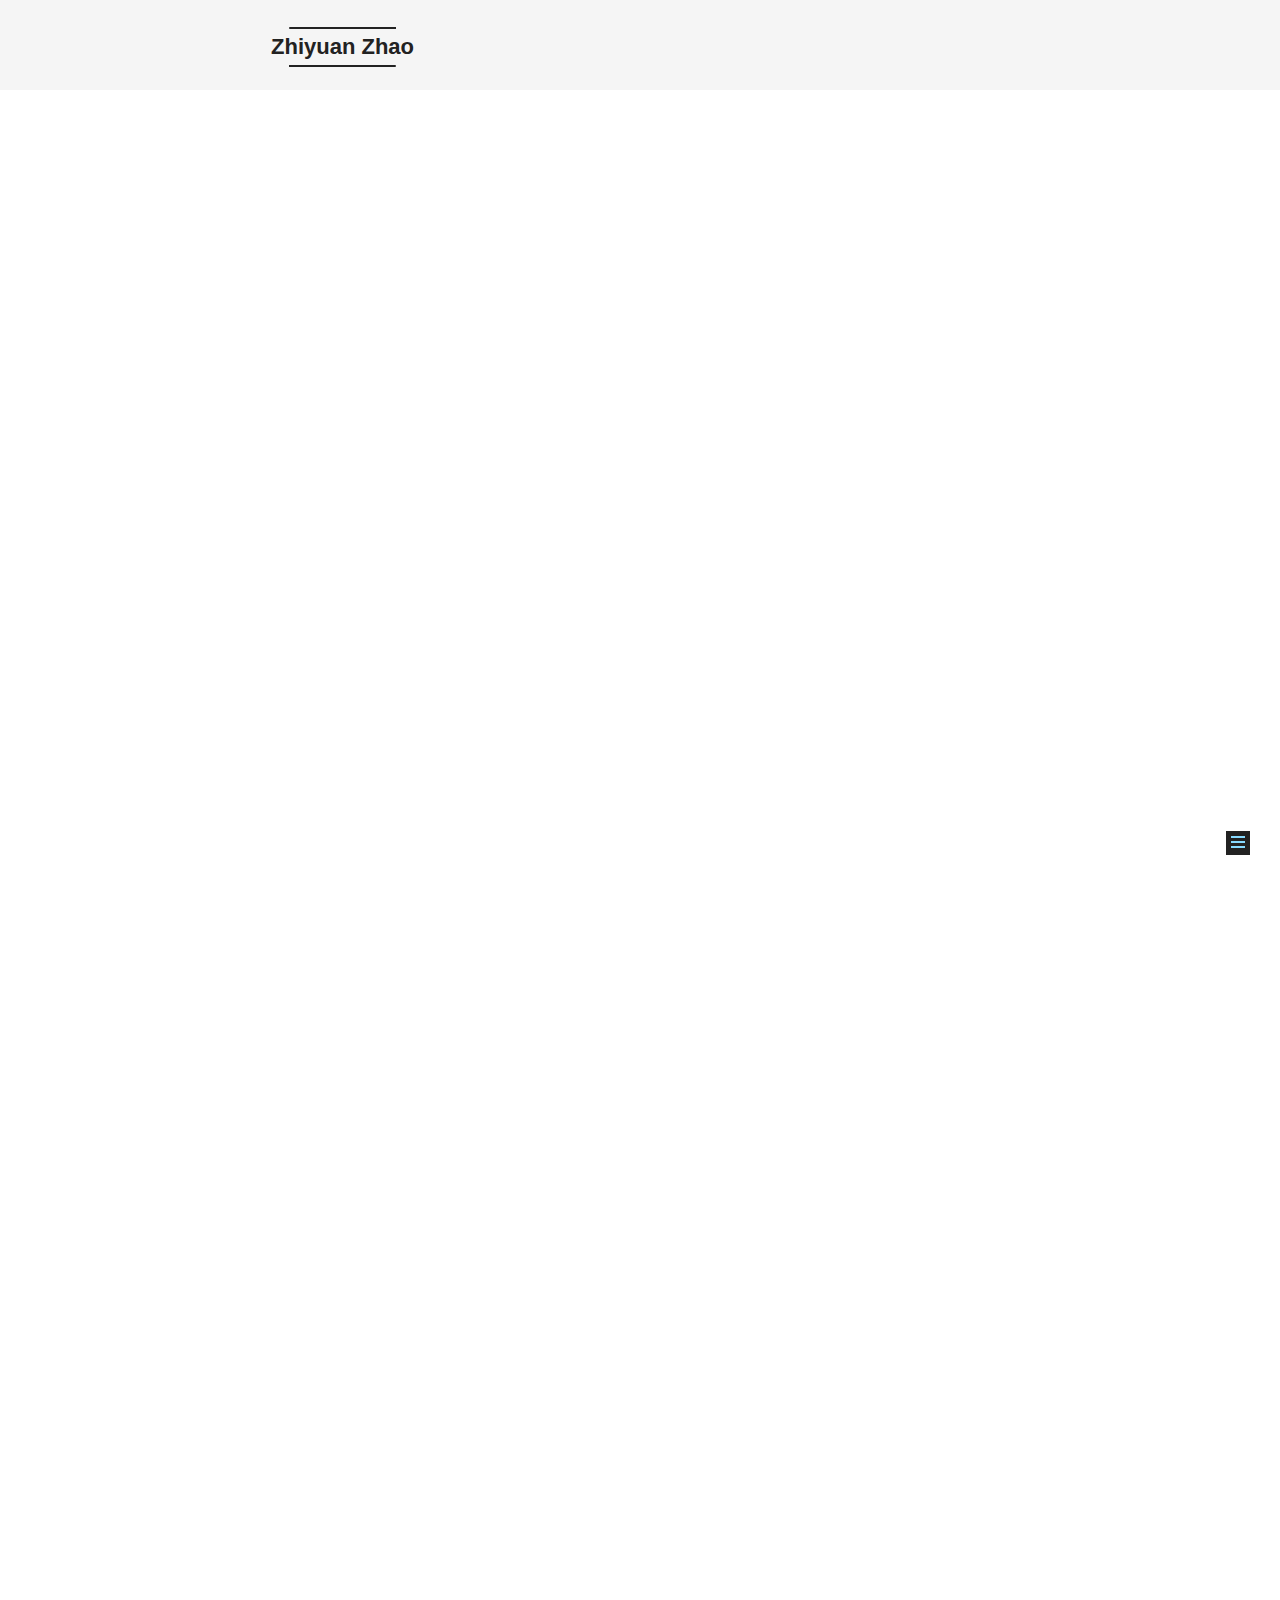
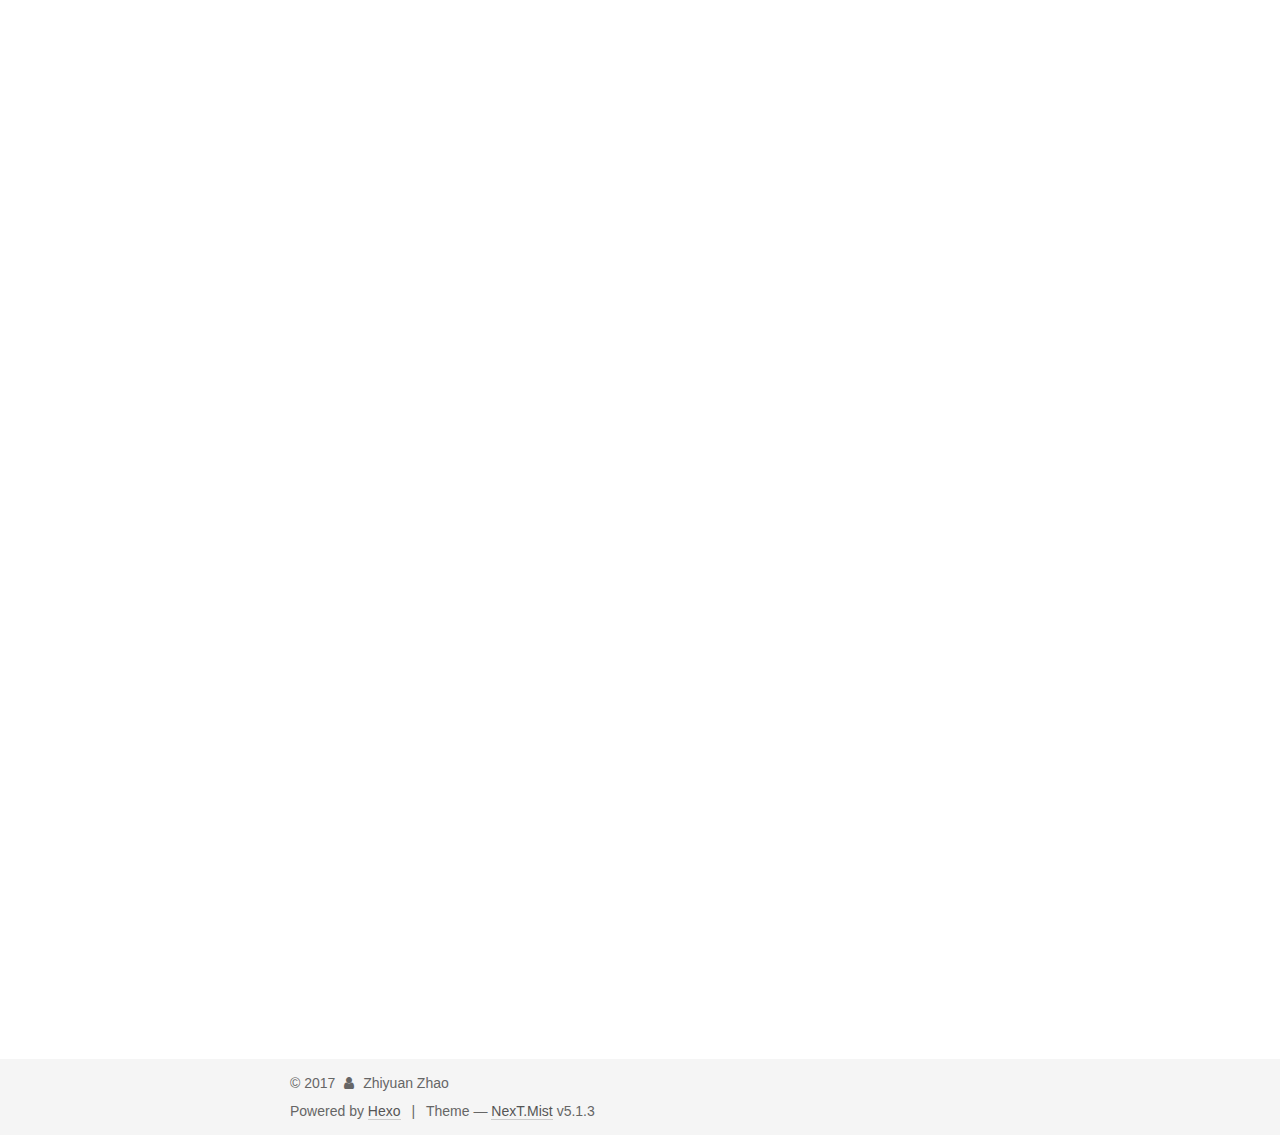
==== about/index.html @ ac801af4 "Site updated: 2017-11-07 19:34:09" ====
<!DOCTYPE html>



  


<html class="theme-next mist use-motion" lang="en">
<head>
  <meta charset="UTF-8"/>
<meta http-equiv="X-UA-Compatible" content="IE=edge" />
<meta name="viewport" content="width=device-width, initial-scale=1, maximum-scale=1"/>
<meta name="theme-color" content="#222">









<meta http-equiv="Cache-Control" content="no-transform" />
<meta http-equiv="Cache-Control" content="no-siteapp" />
















  
  
  <link href="/lib/fancybox/source/jquery.fancybox.css?v=2.1.5" rel="stylesheet" type="text/css" />







<link href="/lib/font-awesome/css/font-awesome.min.css?v=4.6.2" rel="stylesheet" type="text/css" />

<link href="/css/main.css?v=5.1.3" rel="stylesheet" type="text/css" />


  <link rel="apple-touch-icon" sizes="180x180" href="/images/apple-touch-icon-next.png?v=5.1.3">


  <link rel="icon" type="image/png" sizes="32x32" href="/images/favicon-32x32-next.png?v=5.1.3">


  <link rel="icon" type="image/png" sizes="16x16" href="/images/favicon-16x16-next.png?v=5.1.3">


  <link rel="mask-icon" href="/images/logo.svg?v=5.1.3" color="#222">





  <meta name="keywords" content="Hexo, NexT" />










<meta name="description" content="MasterMork Family Department of Chemical Engineering and Materials ScienceUniversity of Southern California925 Bloon Walk, RTH B105Los Angeles, CA 90089-1211United States Email: zhaozhiy@usc.eduPhone:">
<meta property="og:type" content="website">
<meta property="og:title" content="Zhiyuan Zhao">
<meta property="og:url" content="zhaozhiyuanchn.com/about/index.html">
<meta property="og:site_name" content="Zhiyuan Zhao">
<meta property="og:description" content="MasterMork Family Department of Chemical Engineering and Materials ScienceUniversity of Southern California925 Bloon Walk, RTH B105Los Angeles, CA 90089-1211United States Email: zhaozhiy@usc.eduPhone:">
<meta property="og:locale" content="en">
<meta property="og:updated_time" content="2017-10-28T00:31:23.000Z">
<meta name="twitter:card" content="summary">
<meta name="twitter:title" content="Zhiyuan Zhao">
<meta name="twitter:description" content="MasterMork Family Department of Chemical Engineering and Materials ScienceUniversity of Southern California925 Bloon Walk, RTH B105Los Angeles, CA 90089-1211United States Email: zhaozhiy@usc.eduPhone:">



<script type="text/javascript" id="hexo.configurations">
  var NexT = window.NexT || {};
  var CONFIG = {
    root: '/',
    scheme: 'Mist',
    version: '5.1.3',
    sidebar: {"position":"left","display":"post","offset":12,"b2t":true,"scrollpercent":false,"onmobile":false},
    fancybox: true,
    tabs: true,
    motion: {"enable":true,"async":false,"transition":{"post_block":"fadeIn","post_header":"slideDownIn","post_body":"slideDownIn","coll_header":"slideLeftIn","sidebar":"slideUpIn"}},
    duoshuo: {
      userId: '0',
      author: 'Author'
    },
    algolia: {
      applicationID: '',
      apiKey: '',
      indexName: '',
      hits: {"per_page":10},
      labels: {"input_placeholder":"Search for Posts","hits_empty":"We didn't find any results for the search: ${query}","hits_stats":"${hits} results found in ${time} ms"}
    }
  };
</script>



  <link rel="canonical" href="zhaozhiyuanchn.com/about/"/>





  <title>Zhiyuan Zhao | Zhiyuan Zhao</title>
  








</head>

<body itemscope itemtype="http://schema.org/WebPage" lang="en">

  
  
    
  

  <div class="container sidebar-position-left page-post-detail">
    <div class="headband"></div>

    <header id="header" class="header" itemscope itemtype="http://schema.org/WPHeader">
      <div class="header-inner"><div class="site-brand-wrapper">
  <div class="site-meta ">
    

    <div class="custom-logo-site-title">
      <a href="/"  class="brand" rel="start">
        <span class="logo-line-before"><i></i></span>
        <span class="site-title">Zhiyuan Zhao</span>
        <span class="logo-line-after"><i></i></span>
      </a>
    </div>
      
        <p class="site-subtitle"></p>
      
  </div>

  <div class="site-nav-toggle">
    <button>
      <span class="btn-bar"></span>
      <span class="btn-bar"></span>
      <span class="btn-bar"></span>
    </button>
  </div>
</div>

<nav class="site-nav">
  

  
    <ul id="menu" class="menu">
      
        
        <li class="menu-item menu-item-home">
          <a href="/" rel="section">
            
              <i class="menu-item-icon fa fa-fw fa-home"></i> <br />
            
            Home
          </a>
        </li>
      
        
        <li class="menu-item menu-item-about">
          <a href="/about/" rel="section">
            
              <i class="menu-item-icon fa fa-fw fa-user"></i> <br />
            
            About
          </a>
        </li>
      
        
        <li class="menu-item menu-item-research">
          <a href="/research" rel="section">
            
              <i class="menu-item-icon fa fa-fw fa-flask"></i> <br />
            
            Research
          </a>
        </li>
      
        
        <li class="menu-item menu-item-publications">
          <a href="/Publications" rel="section">
            
              <i class="menu-item-icon fa fa-fw fa-book"></i> <br />
            
            Publications
          </a>
        </li>
      

      
    </ul>
  

  
</nav>



 </div>
    </header>

    <main id="main" class="main">
      <div class="main-inner">
        <div class="content-wrap">
          <div id="content" class="content">
            

  <div id="posts" class="posts-expand">
    
    
    
    <div class="post-block page">
      <header class="post-header">

	<h1 class="post-title" itemprop="name headline">Zhiyuan Zhao</h1>



</header>

      
      
      
      <div class="post-body">
        
        
          <p>Master<br>Mork Family Department of Chemical Engineering and Materials Science<br>University of Southern California<br>925 Bloon Walk, RTH B105<br>Los Angeles, CA 90089-1211<br>United States</p>
<p>Email: zhaozhiy@usc.edu<br>Phone: (213)421-7642</p>
<p>Biography</p>
<p>I��am a Master volunteer student in Nano Lab Group, Department of Electrical Engineering, University of Southern California. My advisor is Professor Chongwu Zhou. I received my Bachelor��s degree from Department of Materials Science and Engineering, Ocean University of China, under the supervision of Professor Qunwei Tang.</p>
<p>My research interests include 2D materials, carbon nanotude, solar cells, LED display.</p>
<p>Recent Project</p>
<p>Preparation of Binary Platinum-free Alloy Counter Electrodes and Property Study on Their Dye- sensitized Solar Cells(DSSC)                                                       12/2014-06/2015<br>    Introduced a series of transition metals with different numbers of electrons to Fe and Ru by a low- temperature reduction approach to prepare binary alloy counter electrodes(CEs)<br>    Compared the electrochemical properties of different CEs and its DSSCs, determined the effect law of different numbers of electrons on the catalytic, and explored the catalytic mechanism of alloy CEs afterwards.<br>Counter Electrodes from Mo-Se Nanosheet Alloys for Bifacial Dye-Sensitized Solar Cells 06/2014-11/2014<br>    Synthesized molybdenum selenide(Mo-Se) binary nanosheet alloys by a mild solution method and employed as CE materials for DSSCs<br>    Obtained a series of transparent Mo-Se alloy CEs which can realize electricity generation from either side. Recorded the maximum front and rear efficiencies of 8.05% and 5.92% under simulated air mass 1.5 global irradiation, respectively </p>
<p>Publications(Google Scholar)<br>    Peizhi Yang, Zhiyuan Zhao*, Ling Zhu, Qunwei Tang. Counter Electrodes from Mo�CSe Nanosheet Alloys for Bifacial Dye-sensitized Solar Cells [J]. Journal of Alloys and Compounds, 2015, 648:930-936. </p>
<pre><code>* The authors have equal contributions. 
Chunqing Ma, Qunwei Tang, Zhiyuan Zhao, Mengjin Hou, Yuran Chen, Benlin He, Liangmin Yu. Bifacial Quantum Dot-sensitized Solar Cells with Transparent Cobalt Selenide Counter Electrodes [J]. Journal of Power Sources, 2015, 278: 183-189. 
Xiaoxu Chen, Qunwei Tang, Zhiyuan Zhao, Xinghui Wang, Benlin He, and Liangmin Yu. One-Step Growth of Well-Aligned TiO2 Nanorod Arrays for Flexible Dye-Sensitized Solar Cells [J]. Chem. Commun., 2015, 51: 1945-1948. 
Yanyan Duan, Yuran Chen, Qunwei Tang, Zhiyuan Zhao, Mengjin Hou, Ru Li, Benlin He, Liangmin Yu, Peizhi Yang, Zhiming Zhang. A Dye-sensitized Solar Cell having Polyaniline Species in Each Component with 3.1%-efficiency [J]. Journal of Power Sources, 2015, 284: 178-185.
Yanyan Duan, Qunwei Tang, Benlin He, Zhiyuan Zhao, Ling Zhu, Liangmin Yu. Bifacial Dye-sensitized Solar Cells with Transparent Cobalt Selenide Alloy Counter Electrodes [J]. Journal of Power Sources, 2015, 284: 349-354. 
Yanyan Duan, Qunwei Tang, Yuran Chen, Zhiyuan Zhao, Yang Lv, Mengjin Hou, Peizhi Yang, Benlin He, and Liangmin Yu. Solid-State Dye-Sensitized Solar Cells from Poly(Ethylene Oxide)/Polyaniline Electrolyteswith Catalytic and Hole-Transporting Characteristics [J]. J. Mater. Chem. A,2015, 3:5368-5374. 
Chunqing Ma, Qunwei Tang, Danyang Liu, Zhiyuan Zhao, Benlin He, Haiyan Chen, Liangmin Yu. A Bifacial Quantum Dot-sensitized Solar Cell with All�Ccadmium Sulfide Photoanode [J]. Journal of Power Sources, 2015, 276: 215-221.
</code></pre><p>Work and Internship Experience<br>Material Inspector, Huike Project Quality Test Company, Dongying, P. R. China         07/2015- Present<br>    Practiced skills of inspect materials, further studied the construction materials of concrete, mortar, strength testing, the testing methods of additive, conducted soil test, learnt testing principle and methods<br>    Familiarized with the operational approaches of agitator, viscometer, water quality analysis instrument and other equipments in projects<br>Professional Practices, Ceramic and Glass Factories in Zibo City, P. R. China             08/2014-09/2014<br>    Learned the profile of the factories, including its property, staff composition, production scale, production value, product category and specification, basic equipment, sales status, and etc.<br>    Knew about the enterprises�� management status and the manufacturing techniques, for example, category, constitution and origin place of main raw materials, technical indicator of major equipment</p>
<p>Metalworking Practices, Qingdao University of Science and Technology, Qingdao, P. R. China<br>                 08/2012-09/2012<br>    Learned and practiced metalworking, through which knew about the machine manufacturing, processing methods of machine parts</p>
<p>Awards and Honors<br>    Outstanding student, Third-Class Academic Scholarship                                 2013-2014<br>    Outstanding student, Third-Class Academic Scholarship                                 2012-2013<br>    Outstanding student, Third-Class Academic Scholarship                                 2011-2012</p>
<p>Extracurricular Activities </p>
<p>Joined in Institute of Materials and Engineering��s Aerobics Team                            2011-2015<br>Undertook the team captain, awarded the 1st prize in the 68th Aerobics Competition of OUC, 2013-2015<br>    Acted as the team leader, independently designed a set of actions, clothing and makeup, and won the 2nd prize for the first time in the 66th Aerobics Competition of OUC, 2012-2013<br>International Marathon &amp; the National Marathon Championships Women��s Half Marathon         2014<br>Enterprise Business Simulation Sandbox Contest, OUC                                        2013-2014<br>    Took part in the 8th Sandbox Contest, and awarded the 3rd prize, 2013<br>    Competed for the 9th Sandbox Contest, and won the recognition award, 2014<br>��Ocean of University of China to Minqin Anti-Desertification Trip��, Gansu province            07/2013<br>Host of the ��Best Ideas of Material Contest��                                                     11/2011<br>Students�� Rights and Interests Committee Officer                                               2011<br>    Initiated the activity of ��Truth, Responsibility, Development�� to promote the communication between students and teachers<br>    Organized and participated in the flea market, ��Dormitory Culture Festival��,  and worked on stage management in the Campus Singer Competition and other activities held by Student Union</p>

        
      </div>
      
      
      
    </div>
    
    
    
  </div>


          </div>
          


          

  
    <div class="comments" id="comments">
      <div id="disqus_thread">
        <noscript>
          Please enable JavaScript to view the
          <a href="https://disqus.com/?ref_noscript">comments powered by Disqus.</a>
        </noscript>
      </div>
    </div>

  



        </div>
        
          
  
  <div class="sidebar-toggle">
    <div class="sidebar-toggle-line-wrap">
      <span class="sidebar-toggle-line sidebar-toggle-line-first"></span>
      <span class="sidebar-toggle-line sidebar-toggle-line-middle"></span>
      <span class="sidebar-toggle-line sidebar-toggle-line-last"></span>
    </div>
  </div>

  <aside id="sidebar" class="sidebar">
    
    <div class="sidebar-inner">

      

      

      <section class="site-overview-wrap sidebar-panel sidebar-panel-active">
        <div class="site-overview">
          <div class="site-author motion-element" itemprop="author" itemscope itemtype="http://schema.org/Person">
            
              <img class="site-author-image" itemprop="image"
                src="/uploads/avatar.png"
                alt="Zhiyuan Zhao" />
            
              <p class="site-author-name" itemprop="name">Zhiyuan Zhao</p>
              <p class="site-description motion-element" itemprop="description">I have nothing to offer but blood, boil, tears and sweat. (Winston Churchill, British politician)</p>
          </div>

          <nav class="site-state motion-element">

            
              <div class="site-state-item site-state-posts">
              
                <a href="/archives">
              
                  <span class="site-state-item-count">2</span>
                  <span class="site-state-item-name">posts</span>
                </a>
              </div>
            

            

            

          </nav>

          

          <div class="links-of-author motion-element">
            
              
                <span class="links-of-author-item">
                  <a href="mailto:zhaozhiy@usc.edu" target="_blank" title="E-Mail">
                    
                      <i class="fa fa-fw fa-envelope"></i>E-Mail</a>
                </span>
              
                <span class="links-of-author-item">
                  <a href="https://scholar.google.com/citations?user=nJoNF6EAAAAJ" target="_blank" title="Google Scholar">
                    
                      <i class="fa fa-fw fa-google"></i>Google Scholar</a>
                </span>
              
                <span class="links-of-author-item">
                  <a href="https://www.facebook.com/profile.php?id=100013525410440" target="_blank" title="FB Page">
                    
                      <i class="fa fa-fw fa-facebook"></i>FB Page</a>
                </span>
              
            
          </div>

          
          

          
          

          

        </div>
      </section>

      

      
        <div class="back-to-top">
          <i class="fa fa-arrow-up"></i>
          
        </div>
      

    </div>
  </aside>


        
      </div>
    </main>

    <footer id="footer" class="footer">
      <div class="footer-inner">
        <div class="copyright">&copy; <span itemprop="copyrightYear">2017</span>
  <span class="with-love">
    <i class="fa fa-user"></i>
  </span>
  <span class="author" itemprop="copyrightHolder">Zhiyuan Zhao</span>

  
</div>


  <div class="powered-by">Powered by <a class="theme-link" target="_blank" href="https://hexo.io">Hexo</a></div>



  <span class="post-meta-divider">|</span>



  <div class="theme-info">Theme &mdash; <a class="theme-link" target="_blank" href="https://github.com/iissnan/hexo-theme-next">NexT.Mist</a> v5.1.3</div>




        







        
      </div>
    </footer>

    

    

  </div>

  

<script type="text/javascript">
  if (Object.prototype.toString.call(window.Promise) !== '[object Function]') {
    window.Promise = null;
  }
</script>









  












  
  
    <script type="text/javascript" src="/lib/jquery/index.js?v=2.1.3"></script>
  

  
  
    <script type="text/javascript" src="/lib/fastclick/lib/fastclick.min.js?v=1.0.6"></script>
  

  
  
    <script type="text/javascript" src="/lib/jquery_lazyload/jquery.lazyload.js?v=1.9.7"></script>
  

  
  
    <script type="text/javascript" src="/lib/velocity/velocity.min.js?v=1.2.1"></script>
  

  
  
    <script type="text/javascript" src="/lib/velocity/velocity.ui.min.js?v=1.2.1"></script>
  

  
  
    <script type="text/javascript" src="/lib/fancybox/source/jquery.fancybox.pack.js?v=2.1.5"></script>
  


  


  <script type="text/javascript" src="/js/src/utils.js?v=5.1.3"></script>

  <script type="text/javascript" src="/js/src/motion.js?v=5.1.3"></script>



  
  

  
  <script type="text/javascript" src="/js/src/scrollspy.js?v=5.1.3"></script>
<script type="text/javascript" src="/js/src/post-details.js?v=5.1.3"></script>



  


  <script type="text/javascript" src="/js/src/bootstrap.js?v=5.1.3"></script>



  


  

    
      <script id="dsq-count-scr" src="https://zhaozhiyuanchn.disqus.com/count.js" async></script>
    

    
      <script type="text/javascript">
        var disqus_config = function () {
          this.page.url = 'zhaozhiyuanchn.com/about/index.html';
          this.page.identifier = 'about/index.html';
          this.page.title = 'Zhiyuan Zhao';
        };
        var d = document, s = d.createElement('script');
        s.src = 'https://zhaozhiyuanchn.disqus.com/embed.js';
        s.setAttribute('data-timestamp', '' + +new Date());
        (d.head || d.body).appendChild(s);
      </script>
    

  

















  





  

  

  
  

  

  

  

</body>
</html>
---- css/main.css ----
/* normalize.css v3.0.2 | MIT License | git.io/normalize */
html {
  font-family: sans-serif; /* 1 */
  -ms-text-size-adjust: 100%; /* 2 */
  -webkit-text-size-adjust: 100%; /* 2 */
}
body {
  margin: 0;
}
article,
aside,
details,
figcaption,
figure,
footer,
header,
hgroup,
main,
menu,
nav,
section,
summary {
  display: block;
}
audio,
canvas,
progress,
video {
  display: inline-block; /* 1 */
  vertical-align: baseline; /* 2 */
}
audio:not([controls]) {
  display: none;
  height: 0;
}
[hidden],
template {
  display: none;
}
a {
  background-color: transparent;
}
a:active,
a:hover {
  outline: 0;
}
abbr[title] {
  border-bottom: 1px dotted;
}
b,
strong {
  font-weight: bold;
}
dfn {
  font-style: italic;
}
h1 {
  font-size: 2em;
  margin: 0.67em 0;
}
mark {
  background: #ff0;
  color: #000;
}
small {
  font-size: 80%;
}
sub,
sup {
  font-size: 75%;
  line-height: 0;
  position: relative;
  vertical-align: baseline;
}
sup {
  top: -0.5em;
}
sub {
  bottom: -0.25em;
}
img {
  border: 0;
}
svg:not(:root) {
  overflow: hidden;
}
figure {
  margin: 1em 40px;
}
hr {
  -moz-box-sizing: content-box;
  box-sizing: content-box;
  height: 0;
}
pre {
  overflow: auto;
}
code,
kbd,
pre,
samp {
  font-family: monospace, monospace;
  font-size: 1em;
}
button,
input,
optgroup,
select,
textarea {
  color: inherit; /* 1 */
  font: inherit; /* 2 */
  margin: 0; /* 3 */
}
button {
  overflow: visible;
}
button,
select {
  text-transform: none;
}
button,
html input[type="button"],
input[type="reset"],
input[type="submit"] {
  -webkit-appearance: button; /* 2 */
  cursor: pointer; /* 3 */
}
button[disabled],
html input[disabled] {
  cursor: default;
}
button::-moz-focus-inner,
input::-moz-focus-inner {
  border: 0;
  padding: 0;
}
input {
  line-height: normal;
}
input[type="checkbox"],
input[type="radio"] {
  box-sizing: border-box; /* 1 */
  padding: 0; /* 2 */
}
input[type="number"]::-webkit-inner-spin-button,
input[type="number"]::-webkit-outer-spin-button {
  height: auto;
}
input[type="search"] {
  -webkit-appearance: textfield; /* 1 */
  -moz-box-sizing: content-box;
  -webkit-box-sizing: content-box; /* 2 */
  box-sizing: content-box;
}
input[type="search"]::-webkit-search-cancel-button,
input[type="search"]::-webkit-search-decoration {
  -webkit-appearance: none;
}
fieldset {
  border: 1px solid #c0c0c0;
  margin: 0 2px;
  padding: 0.35em 0.625em 0.75em;
}
legend {
  border: 0; /* 1 */
  padding: 0; /* 2 */
}
textarea {
  overflow: auto;
}
optgroup {
  font-weight: bold;
}
table {
  border-collapse: collapse;
  border-spacing: 0;
}
td,
th {
  padding: 0;
}
::selection {
  background: #262a30;
  color: #fff;
}
body {
  position: relative;
  font-family: 'Lato', "PingFang SC", "Microsoft YaHei", sans-serif;
  font-size: 14px;
  line-height: 2;
  color: #555;
  background: #fff;
}
@media (max-width: 767px) {
  body {
    padding-right: 0 !important;
  }
}
@media (min-width: 768px) and (max-width: 991px) {
  body {
    padding-right: 0 !important;
  }
}
@media (min-width: 1600px) {
  body {
    font-size: 16px;
  }
}
h1,
h2,
h3,
h4,
h5,
h6 {
  margin: 0;
  padding: 0;
  font-weight: bold;
  line-height: 1.5;
  font-family: 'Lato', "PingFang SC", "Microsoft YaHei", sans-serif;
}
h2,
h3,
h4,
h5,
h6 {
  margin: 20px 0 15px;
}
h1 {
  font-size: 24px;
}
@media (max-width: 767px) {
  h1 {
    font-size: 20px;
  }
}
h2 {
  font-size: 22px;
}
@media (max-width: 767px) {
  h2 {
    font-size: 18px;
  }
}
h3 {
  font-size: 20px;
}
@media (max-width: 767px) {
  h3 {
    font-size: 16px;
  }
}
h4 {
  font-size: 18px;
}
@media (max-width: 767px) {
  h4 {
    font-size: 14px;
  }
}
h5 {
  font-size: 16px;
}
@media (max-width: 767px) {
  h5 {
    font-size: 12px;
  }
}
h6 {
  font-size: 14px;
}
@media (max-width: 767px) {
  h6 {
    font-size: 10px;
  }
}
p {
  margin: 0 0 20px 0;
}
a {
  color: #555;
  text-decoration: none;
  outline: none;
  border-bottom: 1px solid #999;
  word-wrap: break-word;
}
a:hover {
  color: #222;
  border-bottom-color: #222;
}
blockquote {
  margin: 0;
  padding: 0;
}
img {
  display: block;
  margin: auto;
  max-width: 100%;
  height: auto;
}
hr {
  margin: 40px 0;
  height: 3px;
  border: none;
  background-color: #ddd;
  background-image: repeating-linear-gradient(-45deg, #fff, #fff 4px, transparent 4px, transparent 8px);
}
blockquote {
  padding: 0 15px;
  color: #666;
  border-left: 4px solid #ddd;
}
blockquote cite::before {
  content: "-";
  padding: 0 5px;
}
dt {
  font-weight: 700;
}
dd {
  margin: 0;
  padding: 0;
}
kbd {
  border: 1px solid #ccc;
  border-radius: 0.2em;
  box-shadow: 0.1em 0.1em 0.2em rgba(0,0,0,0.1);
  background-color: #f9f9f9;
  font-family: inherit;
  background-image: -webkit-linear-gradient(top, #eee, #fff, #eee);
  padding: 0.1em 0.3em;
  white-space: nowrap;
}
.text-left {
  text-align: left;
}
.text-center {
  text-align: center;
}
.text-right {
  text-align: right;
}
.text-justify {
  text-align: justify;
}
.text-nowrap {
  white-space: nowrap;
}
.text-lowercase {
  text-transform: lowercase;
}
.text-uppercase {
  text-transform: uppercase;
}
.text-capitalize {
  text-transform: capitalize;
}
.center-block {
  display: block;
  margin-left: auto;
  margin-right: auto;
}
.clearfix:before,
.clearfix:after {
  content: " ";
  display: table;
}
.clearfix:after {
  clear: both;
}
.pullquote {
  width: 45%;
}
.pullquote.left {
  float: left;
  margin-left: 5px;
  margin-right: 10px;
}
.pullquote.right {
  float: right;
  margin-left: 10px;
  margin-right: 5px;
}
.affix.affix.affix {
  position: fixed;
}
.translation {
  margin-top: -20px;
  font-size: 14px;
  color: #999;
}
.scrollbar-measure {
  width: 100px;
  height: 100px;
  overflow: scroll;
  position: absolute;
  top: -9999px;
}
.use-motion .motion-element {
  opacity: 0;
}
table {
  margin: 20px 0;
  width: 100%;
  border-collapse: collapse;
  border-spacing: 0;
  border: 1px solid #ddd;
  font-size: 14px;
  table-layout: fixed;
  word-wrap: break-all;
}
table>tbody>tr:nth-of-type(odd) {
  background-color: #f9f9f9;
}
table>tbody>tr:hover {
  background-color: #f5f5f5;
}
caption,
th,
td {
  padding: 8px;
  text-align: left;
  vertical-align: middle;
  font-weight: normal;
}
th,
td {
  border-bottom: 3px solid #ddd;
  border-right: 1px solid #eee;
}
th {
  padding-bottom: 10px;
  font-weight: 700;
}
td {
  border-bottom-width: 1px;
}
html,
body {
  height: 100%;
}
.container {
  position: relative;
  min-height: 100%;
}
.header-inner {
  margin: 0 auto;
  padding: 100px 0 70px;
  width: 700px;
}
@media (min-width: 1600px) {
  .container .header-inner {
    width: 900px;
  }
}
.main {
  padding-bottom: 150px;
}
.main-inner {
  margin: 0 auto;
  width: 700px;
}
@media (min-width: 1600px) {
  .container .main-inner {
    width: 900px;
  }
}
.footer {
  position: absolute;
  left: 0;
  bottom: 0;
  width: 100%;
  min-height: 50px;
}
.footer-inner {
  box-sizing: border-box;
  margin: 20px auto;
  width: 700px;
}
@media (min-width: 1600px) {
  .container .footer-inner {
    width: 900px;
  }
}
pre,
.highlight {
  overflow: auto;
  margin: 20px 0;
  padding: 0;
  font-size: 13px;
  color: #4d4d4c;
  background: #f7f7f7;
  line-height: 1.6;
}
pre,
code {
  font-family: consolas, Menlo, "PingFang SC", "Microsoft YaHei", monospace;
}
code {
  padding: 2px 4px;
  word-wrap: break-word;
  color: #555;
  background: #eee;
  border-radius: 3px;
  font-size: 13px;
}
pre {
  padding: 10px;
}
pre code {
  padding: 0;
  color: #4d4d4c;
  background: none;
  text-shadow: none;
}
.highlight {
  border-radius: 1px;
}
.highlight pre {
  border: none;
  margin: 0;
  padding: 10px 0;
}
.highlight table {
  margin: 0;
  width: auto;
  border: none;
}
.highlight td {
  border: none;
  padding: 0;
}
.highlight figcaption {
  font-size: 1em;
  color: #4d4d4c;
  line-height: 1em;
  margin-bottom: 1em;
}
.highlight figcaption:before,
.highlight figcaption:after {
  content: " ";
  display: table;
}
.highlight figcaption:after {
  clear: both;
}
.highlight figcaption a {
  float: right;
  color: #4d4d4c;
}
.highlight figcaption a:hover {
  border-bottom-color: #4d4d4c;
}
.highlight .gutter pre {
  padding-left: 10px;
  padding-right: 10px;
  color: #869194;
  text-align: right;
  background-color: #eff2f3;
}
.highlight .code pre {
  width: 100%;
  padding-left: 10px;
  padding-right: 10px;
  background-color: #f7f7f7;
}
.highlight .line {
  height: 20px;
}
.gutter {
  -webkit-user-select: none;
  -moz-user-select: none;
  -ms-user-select: none;
  user-select: none;
}
.gist table {
  width: auto;
}
.gist table td {
  border: none;
}
pre .deletion {
  background: #fdd;
}
pre .addition {
  background: #dfd;
}
pre .meta {
  color: #8959a8;
}
pre .comment {
  color: #8e908c;
}
pre .variable,
pre .attribute,
pre .tag,
pre .regexp,
pre .ruby .constant,
pre .xml .tag .title,
pre .xml .pi,
pre .xml .doctype,
pre .html .doctype,
pre .css .id,
pre .css .class,
pre .css .pseudo {
  color: #c82829;
}
pre .number,
pre .preprocessor,
pre .built_in,
pre .literal,
pre .params,
pre .constant,
pre .command {
  color: #f5871f;
}
pre .ruby .class .title,
pre .css .rules .attribute,
pre .string,
pre .value,
pre .inheritance,
pre .header,
pre .ruby .symbol,
pre .xml .cdata,
pre .special,
pre .number,
pre .formula {
  color: #718c00;
}
pre .title,
pre .css .hexcolor {
  color: #3e999f;
}
pre .function,
pre .python .decorator,
pre .python .title,
pre .ruby .function .title,
pre .ruby .title .keyword,
pre .perl .sub,
pre .javascript .title,
pre .coffeescript .title {
  color: #4271ae;
}
pre .keyword,
pre .javascript .function {
  color: #8959a8;
}
.full-image.full-image.full-image {
  border: none;
  max-width: 100%;
  width: auto;
  margin: 20px auto;
}
@media (min-width: 992px) {
  .full-image.full-image.full-image {
    max-width: none;
    width: 110%;
    margin: 25px -5%;
  }
}
.blockquote-center,
.page-home .post-type-quote blockquote,
.page-post-detail .post-type-quote blockquote {
  position: relative;
  margin: 40px 0;
  padding: 0;
  border-left: none;
  text-align: center;
}
.blockquote-center::before,
.page-home .post-type-quote blockquote::before,
.page-post-detail .post-type-quote blockquote::before,
.blockquote-center::after,
.page-home .post-type-quote blockquote::after,
.page-post-detail .post-type-quote blockquote::after {
  position: absolute;
  content: ' ';
  display: block;
  width: 100%;
  height: 24px;
  opacity: 0.2;
  background-repeat: no-repeat;
  background-position: 0 -6px;
  background-size: 22px 22px;
}
.blockquote-center::before,
.page-home .post-type-quote blockquote::before,
.page-post-detail .post-type-quote blockquote::before {
  top: -20px;
  background-image: url("../images/quote-l.svg");
  border-top: 1px solid #ccc;
}
.blockquote-center::after,
.page-home .post-type-quote blockquote::after,
.page-post-detail .post-type-quote blockquote::after {
  bottom: -20px;
  background-image: url("../images/quote-r.svg");
  border-bottom: 1px solid #ccc;
  background-position: 100% 8px;
}
.blockquote-center p,
.page-home .post-type-quote blockquote p,
.page-post-detail .post-type-quote blockquote p,
.blockquote-center div,
.page-home .post-type-quote blockquote div,
.page-post-detail .post-type-quote blockquote div {
  text-align: center;
}
.post .post-body .group-picture img {
  box-sizing: border-box;
  padding: 0 3px;
  border: none;
}
.post .group-picture-row {
  overflow: hidden;
  margin-top: 6px;
}
.post .group-picture-row:first-child {
  margin-top: 0;
}
.post .group-picture-column {
  float: left;
}
.page-post-detail .post-body .group-picture-column {
  float: none;
  margin-top: 10px;
  width: auto !important;
}
.page-post-detail .post-body .group-picture-column img {
  margin: 0 auto;
}
.page-archive .group-picture-container {
  overflow: hidden;
}
.page-archive .group-picture-row {
  float: left;
}
.page-archive .group-picture-row:first-child {
  margin-top: 6px;
}
.page-archive .group-picture-column {
  max-width: 150px;
  max-height: 150px;
}
.post-body .note {
  position: relative;
  padding: 15px;
  margin-bottom: 20px;
  border: 1px solid #eee;
  border-left-width: 5px;
  border-radius: 3px;
}
.post-body .note h2,
.post-body .note h3,
.post-body .note h4,
.post-body .note h5,
.post-body .note h6 {
  margin-top: 0;
  margin-bottom: 0;
  border-bottom: initial;
  padding-top: 0 !important;
}
.post-body .note p:first-child,
.post-body .note ul:first-child,
.post-body .note ol:first-child,
.post-body .note table:first-child,
.post-body .note pre:first-child,
.post-body .note blockquote:first-child {
  margin-top: 0;
}
.post-body .note p:last-child,
.post-body .note ul:last-child,
.post-body .note ol:last-child,
.post-body .note table:last-child,
.post-body .note pre:last-child,
.post-body .note blockquote:last-child {
  margin-bottom: 0;
}
.post-body .note.default {
  border-left-color: #777;
}
.post-body .note.default h2,
.post-body .note.default h3,
.post-body .note.default h4,
.post-body .note.default h5,
.post-body .note.default h6 {
  color: #777;
}
.post-body .note.primary {
  border-left-color: #6f42c1;
}
.post-body .note.primary h2,
.post-body .note.primary h3,
.post-body .note.primary h4,
.post-body .note.primary h5,
.post-body .note.primary h6 {
  color: #6f42c1;
}
.post-body .note.info {
  border-left-color: #428bca;
}
.post-body .note.info h2,
.post-body .note.info h3,
.post-body .note.info h4,
.post-body .note.info h5,
.post-body .note.info h6 {
  color: #428bca;
}
.post-body .note.success {
  border-left-color: #5cb85c;
}
.post-body .note.success h2,
.post-body .note.success h3,
.post-body .note.success h4,
.post-body .note.success h5,
.post-body .note.success h6 {
  color: #5cb85c;
}
.post-body .note.warning {
  border-left-color: #f0ad4e;
}
.post-body .note.warning h2,
.post-body .note.warning h3,
.post-body .note.warning h4,
.post-body .note.warning h5,
.post-body .note.warning h6 {
  color: #f0ad4e;
}
.post-body .note.danger {
  border-left-color: #d9534f;
}
.post-body .note.danger h2,
.post-body .note.danger h3,
.post-body .note.danger h4,
.post-body .note.danger h5,
.post-body .note.danger h6 {
  color: #d9534f;
}
.post-body .label {
  display: inline;
  padding: 0 2px;
  white-space: nowrap;
}
.post-body .label.default {
  background-color: #f0f0f0;
}
.post-body .label.primary {
  background-color: #efe6f7;
}
.post-body .label.info {
  background-color: #e5f2f8;
}
.post-body .label.success {
  background-color: #e7f4e9;
}
.post-body .label.warning {
  background-color: #fcf6e1;
}
.post-body .label.danger {
  background-color: #fae8eb;
}
.post-body .tabs {
  position: relative;
  display: block;
  margin-bottom: 20px;
  padding-top: 10px;
}
.post-body .tabs ul.nav-tabs {
  margin: 0;
  padding: 0;
  display: flex;
  margin-bottom: -1px;
}
@media (max-width: 413px) {
  .post-body .tabs ul.nav-tabs {
    display: block;
    margin-bottom: 5px;
  }
}
.post-body .tabs ul.nav-tabs li.tab {
  list-style-type: none !important;
  margin: 0 0.25em 0 0;
  border-top: 3px solid transparent;
  border-left: 1px solid transparent;
  border-right: 1px solid transparent;
}
@media (max-width: 413px) {
  .post-body .tabs ul.nav-tabs li.tab {
    margin: initial;
    border-top: 1px solid transparent;
    border-left: 3px solid transparent;
    border-right: 1px solid transparent;
    border-bottom: 1px solid transparent;
  }
}
.post-body .tabs ul.nav-tabs li.tab a {
  outline: 0;
  border-bottom: initial;
  display: block;
  line-height: 1.8em;
  padding: 0.25em 0.75em;
  transition-duration: 0.2s;
  transition-timing-function: ease-out;
  transition-delay: 0s;
}
.post-body .tabs ul.nav-tabs li.tab a i {
  width: 1.285714285714286em;
}
.post-body .tabs ul.nav-tabs li.tab.active {
  border-top: 3px solid #fc6423;
  border-left: 1px solid #ddd;
  border-right: 1px solid #ddd;
  background-color: #fff;
}
@media (max-width: 413px) {
  .post-body .tabs ul.nav-tabs li.tab.active {
    border-top: 1px solid #ddd;
    border-left: 3px solid #fc6423;
    border-right: 1px solid #ddd;
    border-bottom: 1px solid #ddd;
  }
}
.post-body .tabs ul.nav-tabs li.tab.active a {
  cursor: default;
  color: #555;
}
.post-body .tabs .tab-content {
  background-color: #fff;
}
.post-body .tabs .tab-content .tab-pane {
  border: 1px solid #ddd;
  padding: 20px 20px 0 20px;
}
.post-body .tabs .tab-content .tab-pane:not(.active) {
  display: none !important;
}
.post-body .tabs .tab-content .tab-pane.active {
  display: block !important;
}
.btn {
  display: inline-block;
  padding: 0 20px;
  font-size: 14px;
  color: #555;
  background: transparent;
  border: 2px solid #222;
  text-decoration: none;
  border-radius: 0;
  transition-property: background-color;
  transition-duration: 0.2s;
  transition-timing-function: ease-in-out;
  transition-delay: 0s;
  line-height: 2;
}
.btn:hover {
  border-color: #222;
  color: #222;
  background: #fff;
}
.btn +.btn {
  margin: 0 0 8px 8px;
}
.btn .fa-fw {
  width: 1.285714285714286em;
  text-align: left;
}
.btn-bar {
  display: block;
  width: 22px;
  height: 2px;
  background: #555;
  border-radius: 1px;
}
.btn-bar+.btn-bar {
  margin-top: 4px;
}
.pagination {
  margin: 120px 0 40px;
  text-align: center;
  border-top: 1px solid #eee;
}
.page-number-basic,
.pagination .prev,
.pagination .next,
.pagination .page-number,
.pagination .space {
  display: inline-block;
  position: relative;
  top: -1px;
  margin: 0 10px;
  padding: 0 11px;
}
@media (max-width: 767px) {
  .page-number-basic,
  .pagination .prev,
  .pagination .next,
  .pagination .page-number,
  .pagination .space {
    margin: 0 5px;
  }
}
.pagination .prev,
.pagination .next,
.pagination .page-number {
  border-bottom: 0;
  border-top: 1px solid #eee;
  transition-property: border-color;
  transition-duration: 0.2s;
  transition-timing-function: ease-in-out;
  transition-delay: 0s;
}
.pagination .prev:hover,
.pagination .next:hover,
.pagination .page-number:hover {
  border-top-color: #222;
}
.pagination .space {
  padding: 0;
  margin: 0;
}
.pagination .prev {
  margin-left: 0;
}
.pagination .next {
  margin-right: 0;
}
.pagination .page-number.current {
  color: #fff;
  background: #ccc;
  border-top-color: #ccc;
}
@media (max-width: 767px) {
  .pagination {
    border-top: none;
  }
  .pagination .prev,
  .pagination .next,
  .pagination .page-number {
    margin-bottom: 10px;
    border-top: 0;
    border-bottom: 1px solid #eee;
    padding: 0 10px;
  }
  .pagination .prev:hover,
  .pagination .next:hover,
  .pagination .page-number:hover {
    border-bottom-color: #222;
  }
}
.comments {
  margin: 60px 20px 0;
}
.tag-cloud {
  text-align: center;
}
.tag-cloud a {
  display: inline-block;
  margin: 10px;
}
.back-to-top {
  display: none;
  margin: 20px -10px -20px;
  background: #fff;
  font-size: 12px;
  opacity: 1;
  cursor: pointer;
  text-align: center;
  -webkit-transform: translateZ(0);
  transition-duration: 0.2s;
  transition-timing-function: ease-in-out;
  transition-delay: 0s;
}
.back-to-top:hover {
  opacity: 0.8;
}
@media (min-width: 768px) and (max-width: 991px) {
  .back-to-top {
    display: none !important;
  }
}
@media (max-width: 767px) {
  .back-to-top {
    display: none !important;
  }
}
.back-to-top.back-to-top-on {
  display: block;
}
.header {
  background: transparent;
}
.header-inner {
  position: relative;
}
.headband {
  height: 3px;
  background: #222;
}
.site-meta {
  margin: 0;
  text-align: left;
}
@media (max-width: 767px) {
  .site-meta {
    text-align: center;
  }
}
.brand {
  position: relative;
  display: inline-block;
  padding: 0 40px;
  color: #222;
  background: #222;
  border-bottom: none;
}
.brand:hover {
  color: #222;
}
.logo {
  display: inline-block;
  margin-right: 5px;
  line-height: 36px;
  vertical-align: top;
}
.site-title {
  display: inline-block;
  vertical-align: top;
  line-height: 36px;
  font-size: 20px;
  font-weight: normal;
  font-family: 'Lato', "PingFang SC", "Microsoft YaHei", sans-serif;
}
.site-subtitle {
  margin-top: 10px;
  font-size: 13px;
  color: #999;
}
.use-motion .brand {
  opacity: 0;
}
.use-motion .logo,
.use-motion .site-title,
.use-motion .site-subtitle {
  opacity: 0;
  position: relative;
  top: -10px;
}
.site-nav-toggle {
  display: none;
  position: absolute;
  top: 10px;
  left: 10px;
}
@media (max-width: 767px) {
  .site-nav-toggle {
    display: block;
  }
}
.site-nav-toggle button {
  margin-top: 2px;
  padding: 9px 10px;
  background: transparent;
  border: none;
}
@media (max-width: 767px) {
  .site-nav {
    display: none;
    margin: 0 -10px;
    padding: 0 10px;
    clear: both;
    border-top: 1px solid #ddd;
  }
}
@media (min-width: 768px) and (max-width: 991px) {
  .site-nav {
    display: block !important;
  }
}
@media (min-width: 992px) {
  .site-nav {
    display: block !important;
  }
}
.menu {
  margin-top: 20px;
  padding-left: 0;
  text-align: center;
}
.menu .menu-item {
  display: inline-block;
  margin: 0 10px;
  list-style: none;
}
@media screen and (max-width: 767px) {
  .menu .menu-item {
    margin-top: 10px;
  }
}
.menu .menu-item a {
  display: block;
  font-size: 13px;
  line-height: inherit;
  border-bottom: 1px solid transparent;
  transition-property: border-color;
  transition-duration: 0.2s;
  transition-timing-function: ease-in-out;
  transition-delay: 0s;
}
.menu .menu-item a:hover {
  border-bottom-color: #222;
}
.menu .menu-item .fa {
  margin-right: 5px;
}
.use-motion .menu-item {
  opacity: 0;
}
.post-body {
  font-family: 'Lato', "PingFang SC", "Microsoft YaHei", sans-serif;
}
@media (max-width: 767px) {
  .post-body {
    word-break: break-word;
  }
}
.post-body .fancybox img {
  display: block !important;
  margin: 0 auto;
  cursor: pointer;
  cursor: zoom-in;
  cursor: -webkit-zoom-in;
}
.post-body .image-caption,
.post-body .figure .caption {
  margin: -20px auto 15px;
  text-align: center;
  font-size: 14px;
  color: #999;
  font-weight: bold;
  line-height: 1;
}
.post-sticky-flag {
  display: inline-block;
  font-size: 16px;
  -ms-transform: rotate(30deg);
  -webkit-transform: rotate(30deg);
  -moz-transform: rotate(30deg);
  -ms-transform: rotate(30deg);
  -o-transform: rotate(30deg);
  transform: rotate(30deg);
}
.use-motion .post-block,
.use-motion .pagination,
.use-motion .comments {
  opacity: 0;
}
.use-motion .post-header {
  opacity: 0;
}
.use-motion .post-body {
  opacity: 0;
}
.use-motion .collection-title {
  opacity: 0;
}
.posts-expand {
  padding-top: 40px;
}
@media (max-width: 767px) {
  .posts-expand {
    margin: 0 20px;
  }
  .post-body pre .gutter pre {
    padding-right: 10px;
  }
  .post-body .highlight {
    margin-left: 0px;
    margin-right: 0px;
    padding: 0;
  }
  .post-body .highlight .gutter pre {
    padding-right: 10px;
  }
}
@media (min-width: 992px) {
  .posts-expand .post-body {
    text-align: justify;
  }
}
.posts-expand .post-body h2,
.posts-expand .post-body h3,
.posts-expand .post-body h4,
.posts-expand .post-body h5,
.posts-expand .post-body h6 {
  padding-top: 10px;
}
.posts-expand .post-body h2 .header-anchor,
.posts-expand .post-body h3 .header-anchor,
.posts-expand .post-body h4 .header-anchor,
.posts-expand .post-body h5 .header-anchor,
.posts-expand .post-body h6 .header-anchor {
  float: right;
  margin-left: 10px;
  color: #ccc;
  border-bottom-style: none;
  visibility: hidden;
}
.posts-expand .post-body h2 .header-anchor:hover,
.posts-expand .post-body h3 .header-anchor:hover,
.posts-expand .post-body h4 .header-anchor:hover,
.posts-expand .post-body h5 .header-anchor:hover,
.posts-expand .post-body h6 .header-anchor:hover {
  color: inherit;
}
.posts-expand .post-body h2:hover .header-anchor,
.posts-expand .post-body h3:hover .header-anchor,
.posts-expand .post-body h4:hover .header-anchor,
.posts-expand .post-body h5:hover .header-anchor,
.posts-expand .post-body h6:hover .header-anchor {
  visibility: visible;
}
.posts-expand .post-body ul li {
  list-style: circle;
}
.posts-expand .post-body img {
  box-sizing: border-box;
  margin: auto;
  padding: 3px;
  border: 1px solid #ddd;
}
.posts-expand .post-body .fancybox img {
  margin: 0 auto 25px;
}
@media (max-width: 767px) {
  .posts-collapse {
    margin: 0 20px;
  }
  .posts-collapse .post-title,
  .posts-collapse .post-meta {
    display: block;
    width: auto;
    text-align: left;
  }
}
.posts-collapse {
  position: relative;
  z-index: 1010;
  margin-left: 0;
}
.posts-collapse::after {
  content: " ";
  position: absolute;
  top: 20px;
  left: 0;
  margin-left: -2px;
  width: 4px;
  height: 100%;
  background: #f5f5f5;
  z-index: -1;
}
@media (max-width: 767px) {
  .posts-collapse {
    margin: 0 20px;
  }
}
.posts-collapse .collection-title {
  position: relative;
  margin: 60px 0;
}
.posts-collapse .collection-title h1,
.posts-collapse .collection-title h2 {
  margin-left: 20px;
}
.posts-collapse .collection-title small {
  color: #bbb;
  margin-left: 5px;
}
.posts-collapse .collection-title::before {
  content: " ";
  position: absolute;
  left: 0;
  top: 50%;
  margin-left: -4px;
  margin-top: -4px;
  width: 8px;
  height: 8px;
  background: #bbb;
  border-radius: 50%;
}
.posts-collapse .post {
  margin: 30px 0;
}
.posts-collapse .post-header {
  position: relative;
  transition-duration: 0.2s;
  transition-timing-function: ease-in-out;
  transition-delay: 0s;
  transition-property: border;
  border-bottom: 1px dashed #ccc;
}
.posts-collapse .post-header::before {
  content: " ";
  position: absolute;
  left: 0;
  top: 12px;
  width: 6px;
  height: 6px;
  margin-left: -4px;
  background: #bbb;
  border-radius: 50%;
  border: 1px solid #fff;
  transition-duration: 0.2s;
  transition-timing-function: ease-in-out;
  transition-delay: 0s;
  transition-property: background;
}
.posts-collapse .post-header:hover {
  border-bottom-color: #666;
}
.posts-collapse .post-header:hover::before {
  background: #222;
}
.posts-collapse .post-meta {
  position: absolute;
  font-size: 12px;
  left: 20px;
  top: 5px;
}
.posts-collapse .post-comments-count {
  display: none;
}
.posts-collapse .post-title {
  margin-left: 60px;
  font-size: 16px;
  font-weight: normal;
  line-height: inherit;
}
.posts-collapse .post-title::after {
  margin-left: 3px;
  opacity: 0.6;
}
.posts-collapse .post-title a {
  color: #666;
  border-bottom: none;
}
.page-home .post-type-quote .post-header,
.page-post-detail .post-type-quote .post-header,
.page-home .post-type-quote .post-tags,
.page-post-detail .post-type-quote .post-tags {
  display: none;
}
.posts-expand .post-title {
  text-align: center;
  word-break: break-word;
  font-weight: 400;
}
.posts-expand .post-title-link {
  display: inline-block;
  position: relative;
  color: #555;
  border-bottom: none;
  line-height: 1.2;
  vertical-align: top;
}
.posts-expand .post-title-link::before {
  content: "";
  position: absolute;
  width: 100%;
  height: 2px;
  bottom: 0;
  left: 0;
  background-color: #000;
  visibility: hidden;
  -webkit-transform: scaleX(0);
  -moz-transform: scaleX(0);
  -ms-transform: scaleX(0);
  -o-transform: scaleX(0);
  transform: scaleX(0);
  transition-duration: 0.2s;
  transition-timing-function: ease-in-out;
  transition-delay: 0s;
}
.posts-expand .post-title-link:hover::before {
  visibility: visible;
  -webkit-transform: scaleX(1);
  -moz-transform: scaleX(1);
  -ms-transform: scaleX(1);
  -o-transform: scaleX(1);
  transform: scaleX(1);
}
.posts-expand .post-title-link .fa {
  font-size: 16px;
}
.posts-expand .post-meta {
  margin: 3px 0 60px 0;
  color: #999;
  font-family: 'Lato', "PingFang SC", "Microsoft YaHei", sans-serif;
  font-size: 12px;
  text-align: center;
}
.posts-expand .post-meta .post-category-list {
  display: inline-block;
  margin: 0;
  padding: 3px;
}
.posts-expand .post-meta .post-category-list-link {
  color: #999;
}
.posts-expand .post-meta .post-description {
  font-size: 14px;
  margin-top: 2px;
}
.post-meta-divider {
  margin: 0 0.5em;
}
.post-meta-item-icon {
  margin-right: 3px;
}
@media (min-width: 768px) and (max-width: 991px) {
  .post-meta-item-icon {
    display: inline-block;
  }
}
@media (max-width: 767px) {
  .post-meta-item-icon {
    display: inline-block;
  }
}
@media (min-width: 768px) and (max-width: 991px) {
  .post-meta-item-text {
    display: none;
  }
}
@media (max-width: 767px) {
  .post-meta-item-text {
    display: none;
  }
}
@media (max-width: 767px) {
  .posts-expand .post-comments-count {
    display: none;
  }
}
.post-button {
  margin-top: 40px;
}
.posts-expand .post-tags {
  margin-top: 40px;
  text-align: center;
}
.posts-expand .post-tags a {
  display: inline-block;
  margin-right: 10px;
  font-size: 13px;
}
.post-nav {
  display: table;
  margin-top: 15px;
  width: 100%;
  border-top: 1px solid #eee;
}
.post-nav-divider {
  display: table-cell;
  width: 10%;
}
.post-nav-item {
  display: table-cell;
  padding: 10px 0 0 0;
  width: 45%;
  vertical-align: top;
}
.post-nav-item a {
  position: relative;
  display: block;
  line-height: 25px;
  font-size: 14px;
  color: #555;
  border-bottom: none;
}
.post-nav-item a:hover {
  color: #222;
  border-bottom: none;
}
.post-nav-item a:active {
  top: 2px;
}
.post-nav-item .fa {
  position: absolute;
  top: 8px;
  left: 0;
  font-size: 12px;
}
.post-nav-next a {
  padding-left: 15px;
}
.post-nav-prev {
  text-align: right;
}
.post-nav-prev a {
  padding-right: 15px;
}
.post-nav-prev .fa {
  right: 0;
  left: auto;
}
.posts-expand .post-eof {
  display: block;
  margin: 80px auto 60px;
  width: 8%;
  height: 1px;
  background: #ccc;
  text-align: center;
}
.post:last-child .post-eof.post-eof.post-eof {
  display: none;
}
.post-gallery {
  display: table;
  table-layout: fixed;
  width: 100%;
  border-collapse: separate;
}
.post-gallery-row {
  display: table-row;
}
.post-gallery .post-gallery-img {
  display: table-cell;
  text-align: center;
  vertical-align: middle;
  border: none;
}
.post-gallery .post-gallery-img img {
  max-width: 100%;
  max-height: 100%;
  border: none;
}
.fancybox-close,
.fancybox-close:hover {
  border: none;
}
.rtl.post-body p,
.rtl.post-body a,
.rtl.post-body h1,
.rtl.post-body h2,
.rtl.post-body h3,
.rtl.post-body h4,
.rtl.post-body h5,
.rtl.post-body h6,
.rtl.post-body li,
.rtl.post-body ul,
.rtl.post-body ol {
  direction: rtl;
  font-family: UKIJ Ekran;
}
.rtl.post-title {
  font-family: UKIJ Ekran;
}
.sidebar {
  position: fixed;
  right: 0;
  top: 0;
  bottom: 0;
  width: 0;
  z-index: 1040;
  box-shadow: inset 0 2px 6px #000;
  background: #222;
  -webkit-transform: translateZ(0);
}
.sidebar a {
  color: #999;
  border-bottom-color: #555;
}
.sidebar a:hover {
  color: #eee;
}
@media (min-width: 768px) and (max-width: 991px) {
  .sidebar {
    display: none !important;
  }
}
@media (max-width: 767px) {
  .sidebar {
    display: none !important;
  }
}
.sidebar-inner {
  position: relative;
  padding: 20px 10px;
  color: #999;
  text-align: center;
}
.site-overview-wrap {
  overflow: hidden;
}
.site-overview {
  overflow-y: auto;
  overflow-x: hidden;
}
.sidebar-toggle {
  position: fixed;
  right: 30px;
  bottom: 45px;
  width: 14px;
  height: 14px;
  padding: 5px;
  background: #222;
  line-height: 0;
  z-index: 1050;
  cursor: pointer;
  -webkit-transform: translateZ(0);
}
@media (min-width: 768px) and (max-width: 991px) {
  .sidebar-toggle {
    display: none !important;
  }
}
@media (max-width: 767px) {
  .sidebar-toggle {
    display: none !important;
  }
}
.sidebar-toggle-line {
  position: relative;
  display: inline-block;
  vertical-align: top;
  height: 2px;
  width: 100%;
  background: #fff;
  margin-top: 3px;
}
.sidebar-toggle-line:first-child {
  margin-top: 0;
}
.site-author-image {
  display: block;
  margin: 0 auto;
  padding: 2px;
  max-width: 96px;
  height: auto;
  border: 2px solid #333;
}
.site-author-name {
  margin: 5px 0 0;
  text-align: center;
  color: #f5f5f5;
  font-weight: normal;
}
.site-description {
  margin-top: 5px;
  text-align: center;
  font-size: 14px;
  color: #999;
}
.site-state {
  overflow: hidden;
  line-height: 1.4;
  white-space: nowrap;
  text-align: center;
}
.site-state-item {
  display: inline-block;
  padding: 0 15px;
  border-left: 1px solid #333;
}
.site-state-item:first-child {
  border-left: none;
}
.site-state-item a {
  border-bottom: none;
}
.site-state-item-count {
  display: block;
  text-align: center;
  color: inherit;
  font-weight: 600;
  font-size: 18px;
}
.site-state-item-name {
  font-size: 13px;
  color: inherit;
}
.feed-link {
  margin-top: 20px;
}
.feed-link a {
  display: inline-block;
  padding: 0 15px;
  color: #fc6423;
  border: 1px solid #fc6423;
  border-radius: 4px;
}
.feed-link a i {
  color: #fc6423;
  font-size: 14px;
}
.feed-link a:hover {
  color: #fff;
  background: #fc6423;
}
.feed-link a:hover i {
  color: #fff;
}
.links-of-author {
  margin-top: 20px;
}
.links-of-author a {
  display: inline-block;
  vertical-align: middle;
  margin-right: 10px;
  margin-bottom: 10px;
  border-bottom-color: #555;
  font-size: 13px;
}
.links-of-author a:before {
  display: inline-block;
  vertical-align: middle;
  margin-right: 3px;
  content: " ";
  width: 4px;
  height: 4px;
  border-radius: 50%;
  background: #46405e;
}
.links-of-blogroll {
  font-size: 13px;
}
.links-of-blogroll-title {
  margin-top: 20px;
  font-size: 14px;
  font-weight: 600;
}
.links-of-blogroll-list {
  margin: 0;
  padding: 0;
  list-style: none;
}
.links-of-blogroll-item {
  padding: 2px 10px;
}
.links-of-blogroll-item a {
  max-width: 280px;
  box-sizing: border-box;
  display: inline-block;
  overflow: hidden;
  white-space: nowrap;
  text-overflow: ellipsis;
}
.sidebar-nav {
  margin: 0 0 20px;
  padding-left: 0;
}
.sidebar-nav li {
  display: inline-block;
  cursor: pointer;
  border-bottom: 1px solid transparent;
  font-size: 14px;
  color: #555;
}
.sidebar-nav li:hover {
  color: #f5f5f5;
}
.page-post-detail .sidebar-nav-toc {
  padding: 0 5px;
}
.page-post-detail .sidebar-nav-overview {
  margin-left: 10px;
}
.sidebar-nav .sidebar-nav-active {
  color: #87daff;
  border-bottom-color: #87daff;
}
.sidebar-nav .sidebar-nav-active:hover {
  color: #87daff;
}
.sidebar-panel {
  display: none;
}
.sidebar-panel-active {
  display: block;
}
.post-toc-empty {
  font-size: 14px;
  color: #666;
}
.post-toc-wrap {
  overflow: hidden;
}
.post-toc {
  overflow: auto;
}
.post-toc ol {
  margin: 0;
  padding: 0 2px 5px 10px;
  text-align: left;
  list-style: none;
  font-size: 14px;
}
.post-toc ol > ol {
  padding-left: 0;
}
.post-toc ol a {
  transition-duration: 0.2s;
  transition-timing-function: ease-in-out;
  transition-delay: 0s;
  transition-property: all;
  color: #999;
  border-bottom-color: #555;
}
.post-toc ol a:hover {
  color: #ccc;
  border-bottom-color: #ccc;
}
.post-toc .nav-item {
  overflow: hidden;
  text-overflow: ellipsis;
  white-space: nowrap;
  line-height: 1.8;
}
.post-toc .nav .nav-child {
  display: none;
}
.post-toc .nav .active > .nav-child {
  display: block;
}
.post-toc .nav .active-current > .nav-child {
  display: block;
}
.post-toc .nav .active-current > .nav-child > .nav-item {
  display: block;
}
.post-toc .nav .active > a {
  color: #87daff;
  border-bottom-color: #87daff;
}
.post-toc .nav .active-current > a {
  color: #87daff;
}
.post-toc .nav .active-current > a:hover {
  color: #87daff;
}
.footer {
  font-size: 14px;
  color: #999;
}
.footer img {
  border: none;
}
.footer-inner {
  text-align: center;
}
.with-love {
  display: inline-block;
  margin: 0 5px;
}
.powered-by,
.theme-info {
  display: inline-block;
}
.cc-license {
  margin-top: 10px;
  text-align: center;
}
.cc-license .cc-opacity {
  opacity: 0.7;
  border-bottom: none;
}
.cc-license .cc-opacity:hover {
  opacity: 0.9;
}
.cc-license img {
  display: inline-block;
}
.theme-next #ds-thread #ds-reset {
  color: #555;
}
.theme-next #ds-thread #ds-reset .ds-replybox {
  margin-bottom: 30px;
}
.theme-next #ds-thread #ds-reset .ds-replybox .ds-avatar,
.theme-next #ds-reset .ds-avatar img {
  box-shadow: none;
}
.theme-next #ds-thread #ds-reset .ds-textarea-wrapper {
  border-color: #c7d4e1;
  background: none;
  border-top-right-radius: 3px;
  border-top-left-radius: 3px;
}
.theme-next #ds-thread #ds-reset .ds-textarea-wrapper textarea {
  height: 60px;
}
.theme-next #ds-reset .ds-rounded-top {
  border-radius: 0;
}
.theme-next #ds-thread #ds-reset .ds-post-toolbar {
  box-sizing: border-box;
  border: 1px solid #c7d4e1;
  background: #f6f8fa;
}
.theme-next #ds-thread #ds-reset .ds-post-options {
  height: 40px;
  border: none;
  background: none;
}
.theme-next #ds-thread #ds-reset .ds-toolbar-buttons {
  top: 11px;
}
.theme-next #ds-thread #ds-reset .ds-sync {
  top: 5px;
}
.theme-next #ds-thread #ds-reset .ds-post-button {
  top: 4px;
  right: 5px;
  width: 90px;
  height: 30px;
  border: 1px solid #c5ced7;
  border-radius: 3px;
  background-image: linear-gradient(#fbfbfc, #f5f7f9);
  color: #60676d;
}
.theme-next #ds-thread #ds-reset .ds-post-button:hover {
  background-position: 0 -30px;
  color: #60676d;
}
.theme-next #ds-thread #ds-reset .ds-comments-info {
  padding: 10px 0;
}
.theme-next #ds-thread #ds-reset .ds-sort {
  display: none;
}
.theme-next #ds-thread #ds-reset li.ds-tab a.ds-current {
  border: none;
  background: #f6f8fa;
  color: #60676d;
}
.theme-next #ds-thread #ds-reset li.ds-tab a.ds-current:hover {
  background-color: #e9f0f7;
  color: #60676d;
}
.theme-next #ds-thread #ds-reset li.ds-tab a {
  border-radius: 2px;
  padding: 5px;
}
.theme-next #ds-thread #ds-reset .ds-login-buttons p {
  color: #999;
  line-height: 36px;
}
.theme-next #ds-thread #ds-reset .ds-login-buttons .ds-service-list li {
  height: 28px;
}
.theme-next #ds-thread #ds-reset .ds-service-list a {
  background: none;
  padding: 5px;
  border: 1px solid;
  border-radius: 3px;
  text-align: center;
}
.theme-next #ds-thread #ds-reset .ds-service-list a:hover {
  color: #fff;
  background: #666;
}
.theme-next #ds-thread #ds-reset .ds-service-list .ds-weibo {
  color: #fc9b00;
  border-color: #fc9b00;
}
.theme-next #ds-thread #ds-reset .ds-service-list .ds-weibo:hover {
  background: #fc9b00;
}
.theme-next #ds-thread #ds-reset .ds-service-list .ds-qq {
  color: #60a3ec;
  border-color: #60a3ec;
}
.theme-next #ds-thread #ds-reset .ds-service-list .ds-qq:hover {
  background: #60a3ec;
}
.theme-next #ds-thread #ds-reset .ds-service-list .ds-renren {
  color: #2e7ac4;
  border-color: #2e7ac4;
}
.theme-next #ds-thread #ds-reset .ds-service-list .ds-renren:hover {
  background: #2e7ac4;
}
.theme-next #ds-thread #ds-reset .ds-service-list .ds-douban {
  color: #37994c;
  border-color: #37994c;
}
.theme-next #ds-thread #ds-reset .ds-service-list .ds-douban:hover {
  background: #37994c;
}
.theme-next #ds-thread #ds-reset .ds-service-list .ds-kaixin {
  color: #fef20d;
  border-color: #fef20d;
}
.theme-next #ds-thread #ds-reset .ds-service-list .ds-kaixin:hover {
  background: #fef20d;
}
.theme-next #ds-thread #ds-reset .ds-service-list .ds-netease {
  color: #f00;
  border-color: #f00;
}
.theme-next #ds-thread #ds-reset .ds-service-list .ds-netease:hover {
  background: #f00;
}
.theme-next #ds-thread #ds-reset .ds-service-list .ds-sohu {
  color: #ffcb05;
  border-color: #ffcb05;
}
.theme-next #ds-thread #ds-reset .ds-service-list .ds-sohu:hover {
  background: #ffcb05;
}
.theme-next #ds-thread #ds-reset .ds-service-list .ds-baidu {
  color: #2831e0;
  border-color: #2831e0;
}
.theme-next #ds-thread #ds-reset .ds-service-list .ds-baidu:hover {
  background: #2831e0;
}
.theme-next #ds-thread #ds-reset .ds-service-list .ds-google {
  color: #166bec;
  border-color: #166bec;
}
.theme-next #ds-thread #ds-reset .ds-service-list .ds-google:hover {
  background: #166bec;
}
.theme-next #ds-thread #ds-reset .ds-service-list .ds-weixin {
  color: #00ce0d;
  border-color: #00ce0d;
}
.theme-next #ds-thread #ds-reset .ds-service-list .ds-weixin:hover {
  background: #00ce0d;
}
.theme-next #ds-thread #ds-reset .ds-service-list .ds-more-services {
  border: none;
}
.theme-next #ds-thread #ds-reset .ds-service-list .ds-more-services:hover {
  background: none;
}
.theme-next #ds-reset .duoshuo-ua-admin {
  display: inline-block;
  color: #f00;
}
.theme-next #ds-reset .duoshuo-ua-platform,
.theme-next #ds-reset .duoshuo-ua-browser {
  color: #ccc;
}
.theme-next #ds-reset .duoshuo-ua-platform .fa,
.theme-next #ds-reset .duoshuo-ua-browser .fa {
  display: inline-block;
  margin-right: 3px;
}
.theme-next #ds-reset .duoshuo-ua-separator {
  display: inline-block;
  margin-left: 5px;
}
.theme-next .this_ua {
  background-color: #ccc !important;
  border-radius: 4px;
  padding: 0 5px !important;
  margin: 1px 1px !important;
  border: 1px solid #bbb !important;
  color: #fff;
  display: inline-block !important;
}
.theme-next .this_ua.admin {
  background-color: #d9534f !important;
  border-color: #d9534f !important;
}
.theme-next .this_ua.platform.iOS,
.theme-next .this_ua.platform.Mac,
.theme-next .this_ua.platform.Windows {
  background-color: #39b3d7 !important;
  border-color: #46b8da !important;
}
.theme-next .this_ua.platform.Linux {
  background-color: #3a3a3a !important;
  border-color: #1f1f1f !important;
}
.theme-next .this_ua.platform.Android {
  background-color: #00c47d !important;
  border-color: #01b171 !important;
}
.theme-next .this_ua.browser.Mobile,
.theme-next .this_ua.browser.Chrome {
  background-color: #5cb85c !important;
  border-color: #4cae4c !important;
}
.theme-next .this_ua.browser.Firefox {
  background-color: #f0ad4e !important;
  border-color: #eea236 !important;
}
.theme-next .this_ua.browser.Maxthon,
.theme-next .this_ua.browser.IE {
  background-color: #428bca !important;
  border-color: #357ebd !important;
}
.theme-next .this_ua.browser.baidu,
.theme-next .this_ua.browser.UCBrowser,
.theme-next .this_ua.browser.Opera {
  background-color: #d9534f !important;
  border-color: #d43f3a !important;
}
.theme-next .this_ua.browser.Android,
.theme-next .this_ua.browser.QQBrowser {
  background-color: #78ace9 !important;
  border-color: #4cae4c !important;
}
.post-spread {
  margin-top: 20px;
  text-align: center;
}
.jiathis_style {
  display: inline-block;
}
.jiathis_style a {
  border: none;
}
.fa {
  font-family: FontAwesome !important;
}
.post-spread {
  margin-top: 20px;
  text-align: center;
}
.bdshare-slide-button-box a {
  border: none;
}
.bdsharebuttonbox {
  display: inline-block;
}
.bdsharebuttonbox a {
  border: none;
}
.local-search-pop-overlay {
  position: fixed;
  width: 100%;
  height: 100%;
  top: 0;
  left: 0;
  z-index: 2080;
  background-color: rgba(0,0,0,0.3);
}
.local-search-popup {
  display: none;
  position: fixed;
  top: 10%;
  left: 50%;
  margin-left: -350px;
  width: 700px;
  height: 80%;
  padding: 0;
  background: #fff;
  color: #333;
  z-index: 9999;
  border-radius: 5px;
}
@media (max-width: 767px) {
  .local-search-popup {
    padding: 0;
    top: 0;
    left: 0;
    margin: 0;
    width: 100%;
    height: 100%;
    border-radius: 0;
  }
}
.local-search-popup ul.search-result-list {
  padding: 0;
  margin: 0 5px;
}
.local-search-popup p.search-result {
  border-bottom: 1px dashed #ccc;
  padding: 5px 0;
}
.local-search-popup a.search-result-title {
  font-weight: bold;
  font-size: 16px;
}
.local-search-popup .search-keyword {
  border-bottom: 1px dashed #f00;
  font-weight: bold;
  color: #f00;
}
.local-search-popup .local-search-header {
  padding: 5px;
  height: 36px;
  background: #f5f5f5;
  border-top-left-radius: 5px;
  border-top-right-radius: 5px;
}
.local-search-popup #local-search-result {
  overflow: auto;
  position: relative;
  padding: 5px 25px;
  height: calc(100% - 55px);
}
.local-search-popup .local-search-input-wrapper {
  display: inline-block;
  width: calc(100% - 90px);
  height: 36px;
  line-height: 36px;
  padding: 0 5px;
}
.local-search-popup .local-search-input-wrapper input {
  padding: 8px 0;
  height: 20px;
  display: block;
  width: 100%;
  outline: none;
  border: none;
  background: transparent;
  vertical-align: middle;
}
.local-search-popup .search-icon,
.local-search-popup .popup-btn-close {
  display: inline-block;
  font-size: 18px;
  color: #999;
  height: 36px;
  width: 18px;
  padding-left: 10px;
  padding-right: 10px;
}
.local-search-popup .search-icon {
  float: left;
}
.local-search-popup .popup-btn-close {
  border-left: 1px solid #eee;
  float: right;
  cursor: pointer;
}
.local-search-popup #no-result {
  position: absolute;
  left: 50%;
  top: 50%;
  -webkit-transform: translate(-50%, -50%);
  -webkit-transform: translate(-50%, -50%);
  -moz-transform: translate(-50%, -50%);
  -ms-transform: translate(-50%, -50%);
  -o-transform: translate(-50%, -50%);
  transform: translate(-50%, -50%);
  color: #ccc;
}
.site-uv,
.site-pv,
.page-pv {
  display: inline-block;
}
.site-uv .busuanzi-value,
.site-pv .busuanzi-value,
.page-pv .busuanzi-value {
  margin: 0 5px;
}
.site-uv {
  margin-right: 10px;
}
.site-uv::after {
  content: "|";
  padding-left: 10px;
}
.page-archive .archive-page-counter {
  position: relative;
  top: 3px;
  left: 20px;
}
@media (max-width: 767px) {
  .page-archive .archive-page-counter {
    top: 5px;
  }
}
.page-archive .posts-collapse .archive-move-on {
  position: absolute;
  top: 11px;
  left: 0;
  margin-left: -6px;
  width: 10px;
  height: 10px;
  opacity: 0.5;
  background: #555;
  border: 1px solid #fff;
  border-radius: 50%;
}
.category-all-page .category-all-title {
  text-align: center;
}
.category-all-page .category-all {
  margin-top: 20px;
}
.category-all-page .category-list {
  margin: 0;
  padding: 0;
  list-style: none;
}
.category-all-page .category-list-item {
  margin: 5px 10px;
}
.category-all-page .category-list-count {
  color: #bbb;
}
.category-all-page .category-list-count:before {
  display: inline;
  content: " (";
}
.category-all-page .category-list-count:after {
  display: inline;
  content: ") ";
}
.category-all-page .category-list-child {
  padding-left: 10px;
}
#schedule ul#event-list {
  padding-left: 30px;
}
#schedule ul#event-list hr {
  margin: 20px 0 45px 0 !important;
  background: #222;
}
#schedule ul#event-list hr:after {
  display: inline-block;
  content: 'NOW';
  background: #222;
  color: #fff;
  font-weight: bold;
  text-align: right;
  padding: 0 5px;
}
#schedule ul#event-list li.event {
  margin: 20px 0px;
  background: #f9f9f9;
  padding-left: 10px;
  min-height: 40px;
}
#schedule ul#event-list li.event h2.event-summary {
  margin: 0;
  padding-bottom: 3px;
}
#schedule ul#event-list li.event h2.event-summary:before {
  display: inline-block;
  font-family: FontAwesome;
  font-size: 8px;
  content: '\f111';
  vertical-align: middle;
  margin-right: 25px;
  color: #bbb;
}
#schedule ul#event-list li.event span.event-relative-time {
  display: inline-block;
  font-size: 12px;
  font-weight: 400;
  padding-left: 12px;
  color: #bbb;
}
#schedule ul#event-list li.event span.event-details {
  display: block;
  color: #bbb;
  margin-left: 56px;
  padding-top: 3px;
  padding-bottom: 6px;
  text-indent: -24px;
  line-height: 18px;
}
#schedule ul#event-list li.event span.event-details:before {
  text-indent: 0;
  display: inline-block;
  width: 14px;
  font-family: FontAwesome;
  text-align: center;
  margin-right: 9px;
  color: #bbb;
}
#schedule ul#event-list li.event span.event-details.event-location:before {
  content: '\f041';
}
#schedule ul#event-list li.event span.event-details.event-duration:before {
  content: '\f017';
}
#schedule ul#event-list li.event-past {
  background: #fcfcfc;
}
#schedule ul#event-list li.event-past > * {
  opacity: 0.6;
}
#schedule ul#event-list li.event-past h2.event-summary {
  color: #bbb;
}
#schedule ul#event-list li.event-past h2.event-summary:before {
  color: #dfdfdf;
}
#schedule ul#event-list li.event-now {
  background: #222;
  color: #fff;
  padding: 15px 0 15px 10px;
}
#schedule ul#event-list li.event-now h2.event-summary:before {
  -webkit-transform: scale(1.2);
  -moz-transform: scale(1.2);
  -ms-transform: scale(1.2);
  -o-transform: scale(1.2);
  transform: scale(1.2);
  color: #fff;
  animation: dot-flash 1s alternate infinite ease-in-out;
}
#schedule ul#event-list li.event-now * {
  color: #fff !important;
}
@-moz-keyframes dot-flash {
  from {
    opacity: 1;
    -webkit-transform: scale(1.1);
    -moz-transform: scale(1.1);
    -ms-transform: scale(1.1);
    -o-transform: scale(1.1);
    transform: scale(1.1);
  }
  to {
    opacity: 0;
    -webkit-transform: scale(1);
    -moz-transform: scale(1);
    -ms-transform: scale(1);
    -o-transform: scale(1);
    transform: scale(1);
  }
}
@-webkit-keyframes dot-flash {
  from {
    opacity: 1;
    -webkit-transform: scale(1.1);
    -moz-transform: scale(1.1);
    -ms-transform: scale(1.1);
    -o-transform: scale(1.1);
    transform: scale(1.1);
  }
  to {
    opacity: 0;
    -webkit-transform: scale(1);
    -moz-transform: scale(1);
    -ms-transform: scale(1);
    -o-transform: scale(1);
    transform: scale(1);
  }
}
@-o-keyframes dot-flash {
  from {
    opacity: 1;
    -webkit-transform: scale(1.1);
    -moz-transform: scale(1.1);
    -ms-transform: scale(1.1);
    -o-transform: scale(1.1);
    transform: scale(1.1);
  }
  to {
    opacity: 0;
    -webkit-transform: scale(1);
    -moz-transform: scale(1);
    -ms-transform: scale(1);
    -o-transform: scale(1);
    transform: scale(1);
  }
}
@keyframes dot-flash {
  from {
    opacity: 1;
    -webkit-transform: scale(1.1);
    -moz-transform: scale(1.1);
    -ms-transform: scale(1.1);
    -o-transform: scale(1.1);
    transform: scale(1.1);
  }
  to {
    opacity: 0;
    -webkit-transform: scale(1);
    -moz-transform: scale(1);
    -ms-transform: scale(1);
    -o-transform: scale(1);
    transform: scale(1);
  }
}
.page-post-detail .sidebar-toggle-line {
  background: #87daff;
}
.page-post-detail .comments {
  overflow: hidden;
}
h1,
h2,
h3,
h4,
h5,
h6 {
  margin: 20px 0 10px;
}
p {
  margin: 0 0 25px 0;
}
a {
  border-bottom-color: #ccc;
}
hr {
  margin: 20px 0;
  height: 2px;
}
.main-inner {
  margin-top: 80px;
}
.header {
  background: #f5f5f5;
}
.header-inner {
  padding: 25px 0 20px;
}
.header-inner:before,
.header-inner:after {
  content: " ";
  display: table;
}
.header-inner:after {
  clear: both;
}
@media (max-width: 767px) {
  .header-inner {
    width: auto;
    margin-bottom: 50px;
    padding: 10px;
  }
}
.site-meta {
  float: left;
  margin-left: -20px;
  line-height: normal;
}
@media (max-width: 767px) {
  .site-meta {
    margin-left: 10px;
  }
}
.site-meta .brand {
  padding: 2px 1px;
  background: none;
}
@media (max-width: 767px) {
  .site-meta .brand {
    display: block;
  }
}
.site-meta .logo {
  display: none;
}
.site-meta .site-title {
  font-size: 22px;
  font-weight: bolder;
}
@media (max-width: 767px) {
  .site-meta .site-title {
    line-height: 34px;
  }
}
.logo-line-before,
.logo-line-after {
  display: block;
  overflow: hidden;
  margin: 0 auto;
  width: 75%;
}
@media (max-width: 767px) {
  .logo-line-before,
  .logo-line-after {
    display: none;
  }
}
.logo-line-before i,
.logo-line-after i {
  position: relative;
  display: block;
  height: 2px;
  background: #222;
}
@media (max-width: 767px) {
  .logo-line-before i,
  .logo-line-after i {
    height: 3px;
  }
}
.use-motion .logo-line-before i {
  left: -100%;
}
.use-motion .logo-line-after i {
  right: -100%;
}
.site-subtitle {
  display: none;
}
.site-nav-toggle {
  position: static;
  float: right;
}
.menu {
  float: right;
  margin: 8px 0 0 0;
}
@media (max-width: 767px) {
  .menu {
    margin: 20px 0 0 0;
    padding: 0;
  }
}
.menu br {
  display: none;
}
.menu .menu-item {
  margin: 0;
}
@media (max-width: 767px) {
  .menu .menu-item {
    display: block;
  }
}
.menu .menu-item a {
  padding: 0 10px;
  background: none;
  border: none;
  border-radius: 2px;
  transition-property: background;
}
@media (max-width: 767px) {
  .menu .menu-item a {
    text-align: left;
  }
}
.menu .menu-item a:hover {
  background: #e1e1e1;
}
.menu a::before {
  display: none;
}
@media (max-width: 767px) {
  .menu a::before {
    display: block;
  }
}
@media (max-width: 767px) {
  .menu {
    float: none;
  }
}
.site-search form {
  display: none;
}
.posts-expand {
  padding-top: 0;
}
.posts-expand .post-title,
.posts-expand .post-meta {
  text-align: left;
}
@media (max-width: 767px) {
  .posts-expand .post-title,
  .posts-expand .post-meta {
    text-align: center;
  }
}
.posts-expand .post-eof {
  display: none;
}
.posts-expand .post {
  margin-top: 120px;
}
.posts-expand .post:first-child {
  margin-top: 0;
}
.posts-expand .post-meta {
  margin-top: 5px;
  margin-bottom: 20px;
}
.posts-expand .post-title {
  position: relative;
  font-size: 26px;
  font-weight: 400;
}
@media (max-width: 767px) {
  .posts-expand .post-title {
    font-size: 22px;
  }
}
@media (min-width: 1600px) {
  .posts-expand .post-title {
    font-size: 26px;
  }
}
.posts-expand .post-title:hover:before {
  background: #222;
}
@media (max-width: 767px) {
  .posts-expand .post-body {
    font-size: 12px;
  }
}
.posts-expand .post-body img {
  margin: 0;
}
.posts-expand .post-tags {
  text-align: left;
}
.posts-expand .post-tags a {
  padding: 1px 5px;
  background: #f5f5f5;
  border-bottom: none;
}
.posts-expand .post-tags a:hover {
  background: #ccc;
}
.posts-expand .post-nav {
  margin-top: 40px;
}
.post-button {
  margin-top: 20px;
  text-align: left;
}
.post-button a {
  padding: 0;
  font-size: 14px;
  background: none;
  border: none;
  border-bottom: 2px solid #666;
  transition-property: border;
}
@media (max-width: 767px) {
  .post-button a {
    font-size: 12px;
  }
}
@media (min-width: 1600px) {
  .post-button a {
    font-size: 16px;
  }
}
.post-button a:hover {
  border-bottom-color: #222;
}
.links-of-blogroll-inline .links-of-blogroll-item {
  display: inline-block;
}
.btn {
  padding: 0 10px;
  border-width: 2px;
  border-radius: 0;
}
.headband {
  display: none;
}
.site-search {
  position: relative;
  float: right;
  margin-top: 5px;
  padding-top: 3px;
}
@media (max-width: 767px) {
  .site-search {
    float: none;
    padding: 0 10px;
  }
}
@media (max-width: 767px) {
  .container .main-inner {
    width: auto;
  }
}
.page-post-detail .post-title,
.page-post-detail .post-meta {
  text-align: center;
}
.page-post-detail .post-title:before {
  display: none;
}
.page-post-detail .post-meta {
  margin-bottom: 60px;
}
.pagination {
  margin: 120px 0 0;
  text-align: left;
}
@media (max-width: 767px) {
  .pagination {
    margin: 80px 10px 0;
    text-align: center;
  }
}
.footer {
  margin-top: 80px;
  padding: 10px 0;
  background: #f5f5f5;
  color: #666;
}
.footer-inner {
  margin: 0 auto;
  text-align: left;
}
@media (max-width: 767px) {
  .footer-inner {
    width: auto;
    text-align: center;
  }
}
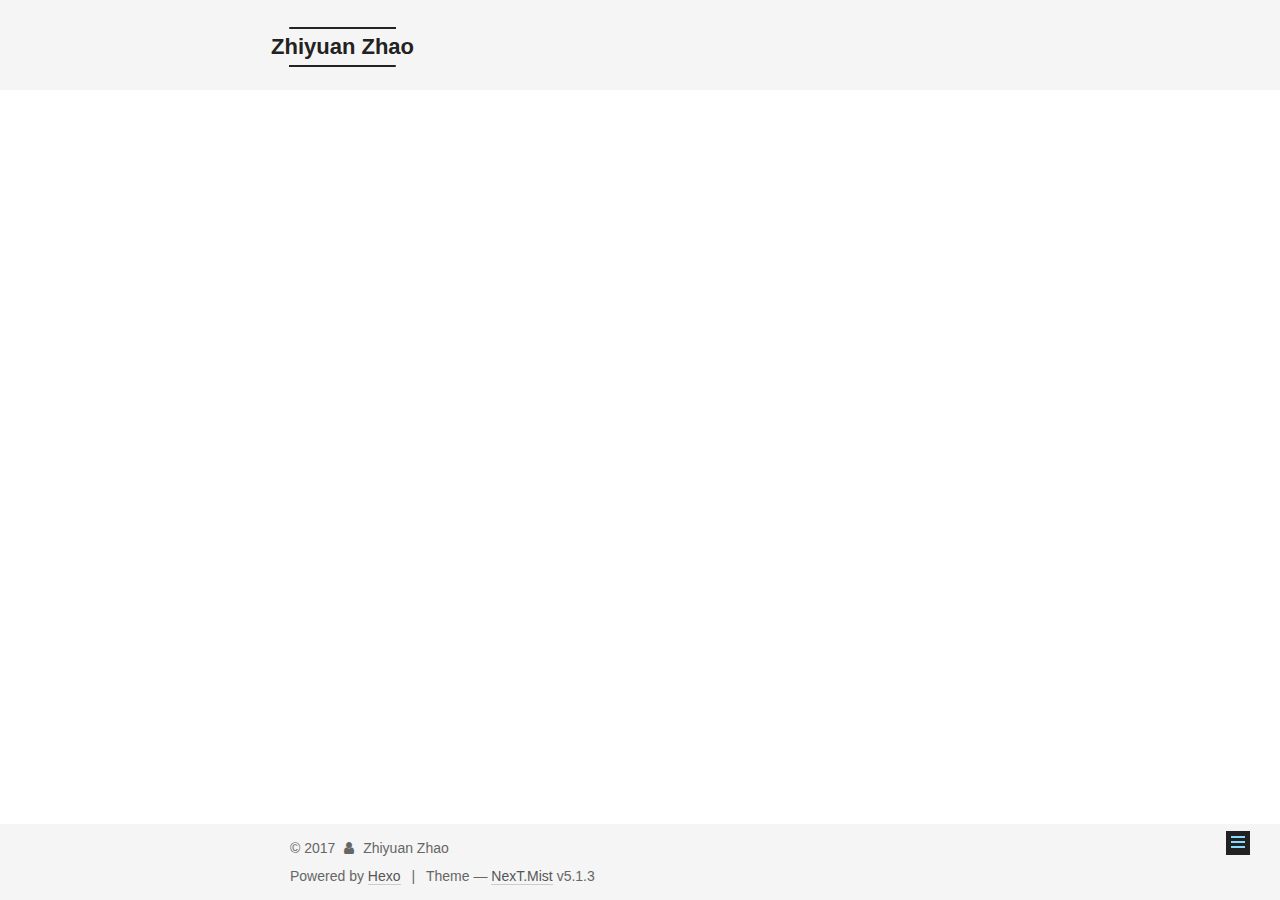
==== commit 0e966041: "Site updated: 2017-11-12 14:00:34" ====
--- a/about/index.html
+++ b/about/index.html
@@ -79,17 +79,17 @@
 
 
 
-<meta name="description" content="MasterMork Family Department of Chemical Engineering and Materials ScienceUniversity of Southern California925 Bloon Walk, RTH B105Los Angeles, CA 90089-1211United States Email: zhaozhiy@usc.eduPhone:">
+<meta name="description" content="I have nothing to offer but blood, boil, tears and sweat. (Winston Churchill, British politician)">
 <meta property="og:type" content="website">
 <meta property="og:title" content="Zhiyuan Zhao">
 <meta property="og:url" content="zhaozhiyuanchn.com/about/index.html">
 <meta property="og:site_name" content="Zhiyuan Zhao">
-<meta property="og:description" content="MasterMork Family Department of Chemical Engineering and Materials ScienceUniversity of Southern California925 Bloon Walk, RTH B105Los Angeles, CA 90089-1211United States Email: zhaozhiy@usc.eduPhone:">
+<meta property="og:description" content="I have nothing to offer but blood, boil, tears and sweat. (Winston Churchill, British politician)">
 <meta property="og:locale" content="en">
-<meta property="og:updated_time" content="2017-10-28T00:31:23.000Z">
+<meta property="og:updated_time" content="2017-11-12T21:58:15.000Z">
 <meta name="twitter:card" content="summary">
 <meta name="twitter:title" content="Zhiyuan Zhao">
-<meta name="twitter:description" content="MasterMork Family Department of Chemical Engineering and Materials ScienceUniversity of Southern California925 Bloon Walk, RTH B105Los Angeles, CA 90089-1211United States Email: zhaozhiy@usc.eduPhone:">
+<meta name="twitter:description" content="I have nothing to offer but blood, boil, tears and sweat. (Winston Churchill, British politician)">
 
 
 
@@ -257,27 +257,7 @@
       <div class="post-body">
         
         
-          <p>Master<br>Mork Family Department of Chemical Engineering and Materials Science<br>University of Southern California<br>925 Bloon Walk, RTH B105<br>Los Angeles, CA 90089-1211<br>United States</p>
-<p>Email: zhaozhiy@usc.edu<br>Phone: (213)421-7642</p>
-<p>Biography</p>
-<p>I��am a Master volunteer student in Nano Lab Group, Department of Electrical Engineering, University of Southern California. My advisor is Professor Chongwu Zhou. I received my Bachelor��s degree from Department of Materials Science and Engineering, Ocean University of China, under the supervision of Professor Qunwei Tang.</p>
-<p>My research interests include 2D materials, carbon nanotude, solar cells, LED display.</p>
-<p>Recent Project</p>
-<p>Preparation of Binary Platinum-free Alloy Counter Electrodes and Property Study on Their Dye- sensitized Solar Cells(DSSC)                                                       12/2014-06/2015<br>    Introduced a series of transition metals with different numbers of electrons to Fe and Ru by a low- temperature reduction approach to prepare binary alloy counter electrodes(CEs)<br>    Compared the electrochemical properties of different CEs and its DSSCs, determined the effect law of different numbers of electrons on the catalytic, and explored the catalytic mechanism of alloy CEs afterwards.<br>Counter Electrodes from Mo-Se Nanosheet Alloys for Bifacial Dye-Sensitized Solar Cells 06/2014-11/2014<br>    Synthesized molybdenum selenide(Mo-Se) binary nanosheet alloys by a mild solution method and employed as CE materials for DSSCs<br>    Obtained a series of transparent Mo-Se alloy CEs which can realize electricity generation from either side. Recorded the maximum front and rear efficiencies of 8.05% and 5.92% under simulated air mass 1.5 global irradiation, respectively </p>
-<p>Publications(Google Scholar)<br>    Peizhi Yang, Zhiyuan Zhao*, Ling Zhu, Qunwei Tang. Counter Electrodes from Mo�CSe Nanosheet Alloys for Bifacial Dye-sensitized Solar Cells [J]. Journal of Alloys and Compounds, 2015, 648:930-936. </p>
-<pre><code>* The authors have equal contributions. 
-Chunqing Ma, Qunwei Tang, Zhiyuan Zhao, Mengjin Hou, Yuran Chen, Benlin He, Liangmin Yu. Bifacial Quantum Dot-sensitized Solar Cells with Transparent Cobalt Selenide Counter Electrodes [J]. Journal of Power Sources, 2015, 278: 183-189. 
-Xiaoxu Chen, Qunwei Tang, Zhiyuan Zhao, Xinghui Wang, Benlin He, and Liangmin Yu. One-Step Growth of Well-Aligned TiO2 Nanorod Arrays for Flexible Dye-Sensitized Solar Cells [J]. Chem. Commun., 2015, 51: 1945-1948. 
-Yanyan Duan, Yuran Chen, Qunwei Tang, Zhiyuan Zhao, Mengjin Hou, Ru Li, Benlin He, Liangmin Yu, Peizhi Yang, Zhiming Zhang. A Dye-sensitized Solar Cell having Polyaniline Species in Each Component with 3.1%-efficiency [J]. Journal of Power Sources, 2015, 284: 178-185.
-Yanyan Duan, Qunwei Tang, Benlin He, Zhiyuan Zhao, Ling Zhu, Liangmin Yu. Bifacial Dye-sensitized Solar Cells with Transparent Cobalt Selenide Alloy Counter Electrodes [J]. Journal of Power Sources, 2015, 284: 349-354. 
-Yanyan Duan, Qunwei Tang, Yuran Chen, Zhiyuan Zhao, Yang Lv, Mengjin Hou, Peizhi Yang, Benlin He, and Liangmin Yu. Solid-State Dye-Sensitized Solar Cells from Poly(Ethylene Oxide)/Polyaniline Electrolyteswith Catalytic and Hole-Transporting Characteristics [J]. J. Mater. Chem. A,2015, 3:5368-5374. 
-Chunqing Ma, Qunwei Tang, Danyang Liu, Zhiyuan Zhao, Benlin He, Haiyan Chen, Liangmin Yu. A Bifacial Quantum Dot-sensitized Solar Cell with All�Ccadmium Sulfide Photoanode [J]. Journal of Power Sources, 2015, 276: 215-221.
-</code></pre><p>Work and Internship Experience<br>Material Inspector, Huike Project Quality Test Company, Dongying, P. R. China         07/2015- Present<br>    Practiced skills of inspect materials, further studied the construction materials of concrete, mortar, strength testing, the testing methods of additive, conducted soil test, learnt testing principle and methods<br>    Familiarized with the operational approaches of agitator, viscometer, water quality analysis instrument and other equipments in projects<br>Professional Practices, Ceramic and Glass Factories in Zibo City, P. R. China             08/2014-09/2014<br>    Learned the profile of the factories, including its property, staff composition, production scale, production value, product category and specification, basic equipment, sales status, and etc.<br>    Knew about the enterprises�� management status and the manufacturing techniques, for example, category, constitution and origin place of main raw materials, technical indicator of major equipment</p>
-<p>Metalworking Practices, Qingdao University of Science and Technology, Qingdao, P. R. China<br>                 08/2012-09/2012<br>    Learned and practiced metalworking, through which knew about the machine manufacturing, processing methods of machine parts</p>
-<p>Awards and Honors<br>    Outstanding student, Third-Class Academic Scholarship                                 2013-2014<br>    Outstanding student, Third-Class Academic Scholarship                                 2012-2013<br>    Outstanding student, Third-Class Academic Scholarship                                 2011-2012</p>
-<p>Extracurricular Activities </p>
-<p>Joined in Institute of Materials and Engineering��s Aerobics Team                            2011-2015<br>Undertook the team captain, awarded the 1st prize in the 68th Aerobics Competition of OUC, 2013-2015<br>    Acted as the team leader, independently designed a set of actions, clothing and makeup, and won the 2nd prize for the first time in the 66th Aerobics Competition of OUC, 2012-2013<br>International Marathon &amp; the National Marathon Championships Women��s Half Marathon         2014<br>Enterprise Business Simulation Sandbox Contest, OUC                                        2013-2014<br>    Took part in the 8th Sandbox Contest, and awarded the 3rd prize, 2013<br>    Competed for the 9th Sandbox Contest, and won the recognition award, 2014<br>��Ocean of University of China to Minqin Anti-Desertification Trip��, Gansu province            07/2013<br>Host of the ��Best Ideas of Material Contest��                                                     11/2011<br>Students�� Rights and Interests Committee Officer                                               2011<br>    Initiated the activity of ��Truth, Responsibility, Development�� to promote the communication between students and teachers<br>    Organized and participated in the flea market, ��Dormitory Culture Festival��,  and worked on stage management in the Campus Singer Competition and other activities held by Student Union</p>
-
+          
         
       </div>
       
--- a/css/main.css
+++ b/css/main.css
@@ -1818,7 +1818,7 @@
   width: 4px;
   height: 4px;
   border-radius: 50%;
-  background: #46405e;
+  background: #853014;
 }
 .links-of-blogroll {
   font-size: 13px;
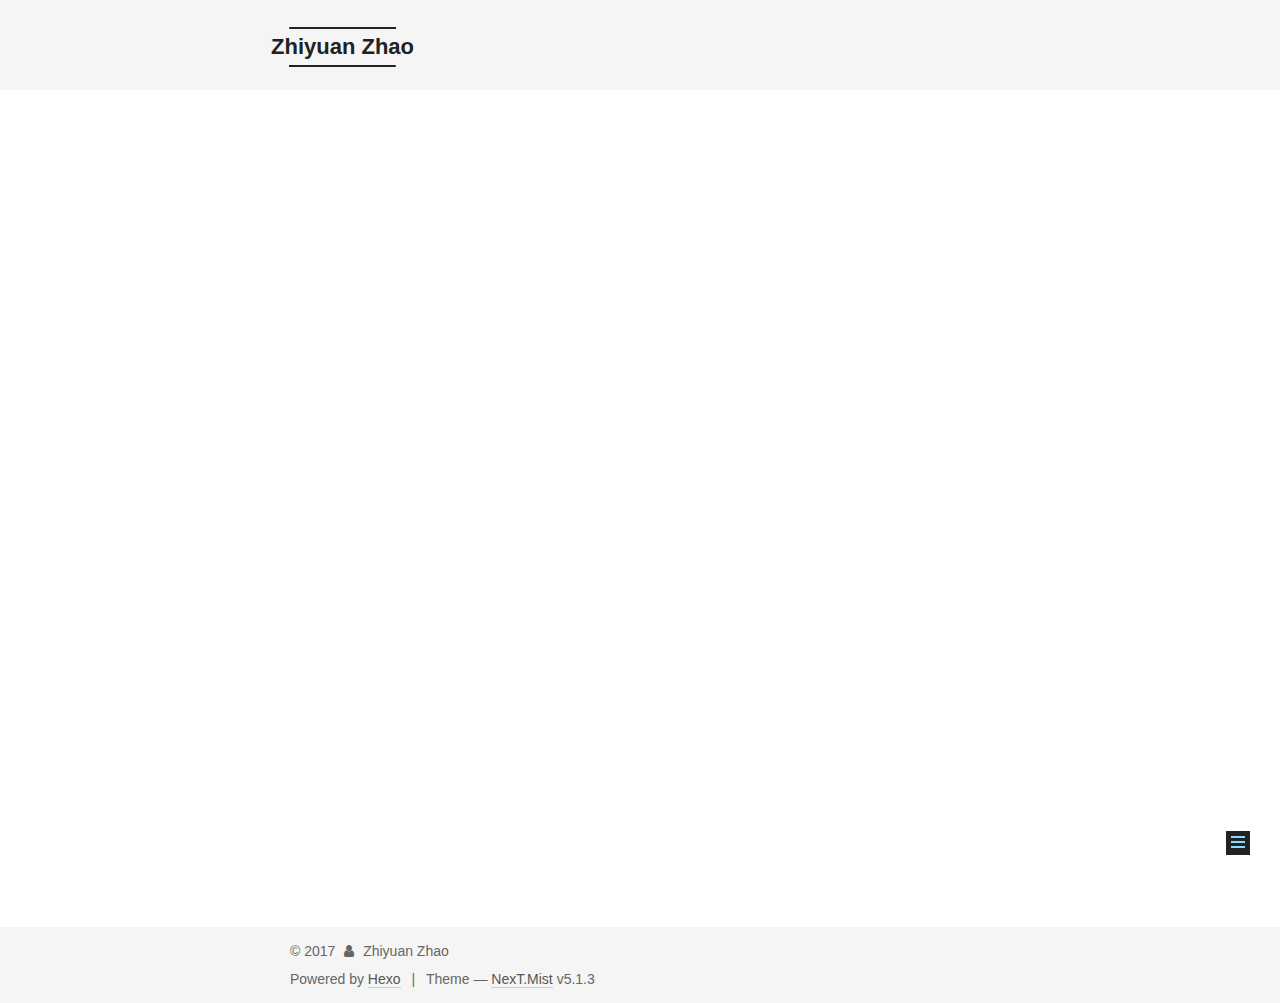
==== commit 9c4ab73e: "Site updated: 2017-11-12 14:18:46" ====
--- a/about/index.html
+++ b/about/index.html
@@ -79,17 +79,17 @@
 
 
 
-<meta name="description" content="I have nothing to offer but blood, boil, tears and sweat. (Winston Churchill, British politician)">
+<meta name="description" content="MasterRm B105,Mork Family Department of Chemical Engineering and Materials ScicenceUniversity of Southern CaliforniaLos Angeles, CA, 90089 Email: zhaozhiy@usc.edu   Biography [CV]I am currently a seco">
 <meta property="og:type" content="website">
 <meta property="og:title" content="Zhiyuan Zhao">
 <meta property="og:url" content="zhaozhiyuanchn.com/about/index.html">
 <meta property="og:site_name" content="Zhiyuan Zhao">
-<meta property="og:description" content="I have nothing to offer but blood, boil, tears and sweat. (Winston Churchill, British politician)">
+<meta property="og:description" content="MasterRm B105,Mork Family Department of Chemical Engineering and Materials ScicenceUniversity of Southern CaliforniaLos Angeles, CA, 90089 Email: zhaozhiy@usc.edu   Biography [CV]I am currently a seco">
 <meta property="og:locale" content="en">
-<meta property="og:updated_time" content="2017-11-12T21:58:15.000Z">
+<meta property="og:updated_time" content="2017-11-12T22:18:26.000Z">
 <meta name="twitter:card" content="summary">
 <meta name="twitter:title" content="Zhiyuan Zhao">
-<meta name="twitter:description" content="I have nothing to offer but blood, boil, tears and sweat. (Winston Churchill, British politician)">
+<meta name="twitter:description" content="MasterRm B105,Mork Family Department of Chemical Engineering and Materials ScicenceUniversity of Southern CaliforniaLos Angeles, CA, 90089 Email: zhaozhiy@usc.edu   Biography [CV]I am currently a seco">
 
 
 
@@ -257,7 +257,11 @@
       <div class="post-body">
         
         
-          
+          <h1 id="Master"><a href="#Master" class="headerlink" title="Master"></a><strong>Master</strong></h1><p>Rm B105,<br>Mork Family Department of Chemical Engineering and Materials Scicence<br>University of Southern California<br>Los Angeles, CA, 90089</p>
+<p>Email: zhaozhiy@usc.edu  </p>
+<h1 id="Biography-CV"><a href="#Biography-CV" class="headerlink" title="Biography [CV]"></a><strong>Biography [CV]</strong></h1><p>I am currently a second year Master student in the Mork Family Department of Chemical Engineering and Materials Science, University of Southern California. I am currently a volunteer in ［Prof. Chongwu Zhou’s NanoLab］（<a href="http://nanolab.usc.edu/）" target="_blank" rel="external">http://nanolab.usc.edu/）</a>. Previously, I worked as Materials Inspector in Huike Project Quality Company in 2015-2016. Before that, I received the B.S. degree from Department of Materials Science and Engineering in Ocean University of China in 2015, under the supersion of Prof. Qunwei Tang.</p>
+<p>My research interest include solar-electricity conversion, such as quantum dot solar cell, perovskite solar cell, QLED, perovskite LED and application of carbon nanutube on thin film transistor, artifical skin, etc. </p>
+<h1 id="Selected-Publications-Go-to-full-list"><a href="#Selected-Publications-Go-to-full-list" class="headerlink" title="Selected Publications | Go to full list"></a><strong>Selected Publications | Go to full list</strong></h1>
         
       </div>
       
@@ -309,8 +313,17 @@
       
 
       
-
-      <section class="site-overview-wrap sidebar-panel sidebar-panel-active">
+        <ul class="sidebar-nav motion-element">
+          <li class="sidebar-nav-toc sidebar-nav-active" data-target="post-toc-wrap">
+            Table of Contents
+          </li>
+          <li class="sidebar-nav-overview" data-target="site-overview-wrap">
+            Overview
+          </li>
+        </ul>
+      
+
+      <section class="site-overview-wrap sidebar-panel">
         <div class="site-overview">
           <div class="site-author motion-element" itemprop="author" itemscope itemtype="http://schema.org/Person">
             
@@ -379,6 +392,22 @@
       </section>
 
       
+      <!--noindex-->
+        <section class="post-toc-wrap motion-element sidebar-panel sidebar-panel-active">
+          <div class="post-toc">
+
+            
+              
+            
+
+            
+              <div class="post-toc-content"><ol class="nav"><li class="nav-item nav-level-1"><a class="nav-link" href="#Master"><span class="nav-number">1.</span> <span class="nav-text">Master</span></a></li><li class="nav-item nav-level-1"><a class="nav-link" href="#Biography-CV"><span class="nav-number">2.</span> <span class="nav-text">Biography [CV]</span></a></li><li class="nav-item nav-level-1"><a class="nav-link" href="#Selected-Publications-Go-to-full-list"><span class="nav-number">3.</span> <span class="nav-text">Selected Publications | Go to full list</span></a></li></ol></div>
+            
+
+          </div>
+        </section>
+      <!--/noindex-->
+      
 
       
         <div class="back-to-top">
--- a/css/main.css
+++ b/css/main.css
@@ -1818,7 +1818,7 @@
   width: 4px;
   height: 4px;
   border-radius: 50%;
-  background: #853014;
+  background: #66ffd1;
 }
 .links-of-blogroll {
   font-size: 13px;
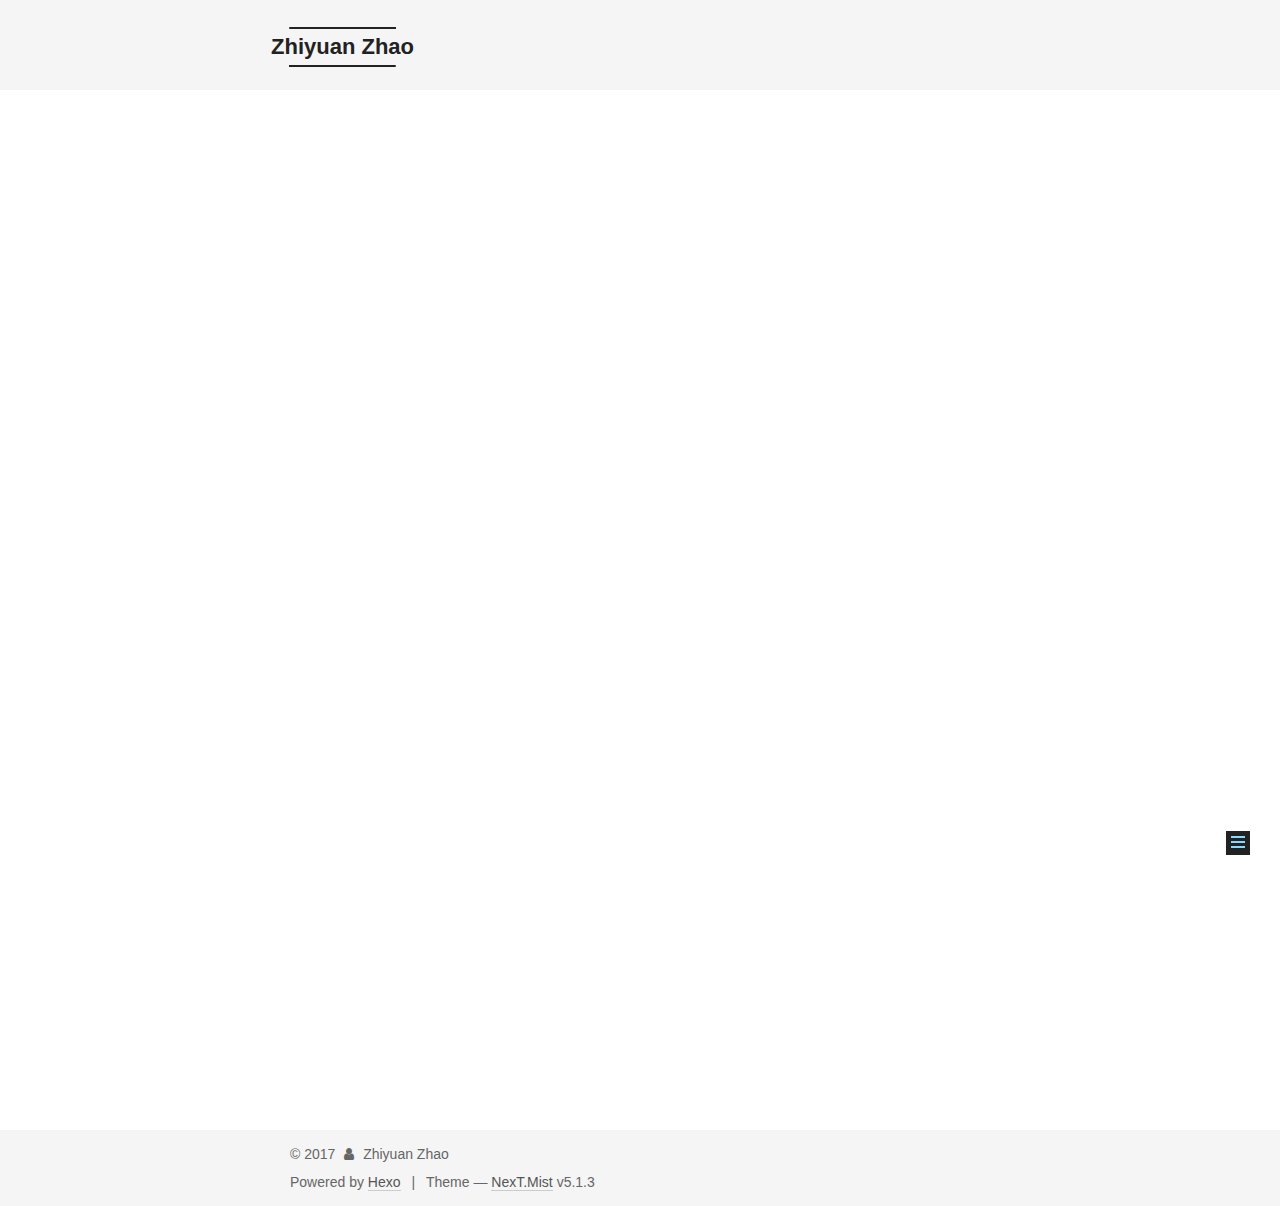
==== commit 96503a98: "Site updated: 2017-11-12 22:29:19" ====
--- a/about/index.html
+++ b/about/index.html
@@ -86,7 +86,7 @@
 <meta property="og:site_name" content="Zhiyuan Zhao">
 <meta property="og:description" content="MasterRm B105,Mork Family Department of Chemical Engineering and Materials ScicenceUniversity of Southern CaliforniaLos Angeles, CA, 90089 Email: zhaozhiy@usc.edu   Biography [CV]I am currently a seco">
 <meta property="og:locale" content="en">
-<meta property="og:updated_time" content="2017-11-12T22:18:26.000Z">
+<meta property="og:updated_time" content="2017-11-13T06:28:33.000Z">
 <meta name="twitter:card" content="summary">
 <meta name="twitter:title" content="Zhiyuan Zhao">
 <meta name="twitter:description" content="MasterRm B105,Mork Family Department of Chemical Engineering and Materials ScicenceUniversity of Southern CaliforniaLos Angeles, CA, 90089 Email: zhaozhiy@usc.edu   Biography [CV]I am currently a seco">
@@ -259,9 +259,11 @@
         
           <h1 id="Master"><a href="#Master" class="headerlink" title="Master"></a><strong>Master</strong></h1><p>Rm B105,<br>Mork Family Department of Chemical Engineering and Materials Scicence<br>University of Southern California<br>Los Angeles, CA, 90089</p>
 <p>Email: zhaozhiy@usc.edu  </p>
-<h1 id="Biography-CV"><a href="#Biography-CV" class="headerlink" title="Biography [CV]"></a><strong>Biography [CV]</strong></h1><p>I am currently a second year Master student in the Mork Family Department of Chemical Engineering and Materials Science, University of Southern California. I am currently a volunteer in ［Prof. Chongwu Zhou’s NanoLab］（<a href="http://nanolab.usc.edu/）" target="_blank" rel="external">http://nanolab.usc.edu/）</a>. Previously, I worked as Materials Inspector in Huike Project Quality Company in 2015-2016. Before that, I received the B.S. degree from Department of Materials Science and Engineering in Ocean University of China in 2015, under the supersion of Prof. Qunwei Tang.</p>
+<h1 id="Biography-CV"><a href="#Biography-CV" class="headerlink" title="Biography [CV]"></a><strong>Biography [CV]</strong></h1><p>I am currently a second year Master student in the <a href="https://chems.usc.edu/" target="_blank" rel="external">Mork Family Department of Chemical Engineering and Materials Science</a>, <a href="https://www.usc.edu/" target="_blank" rel="external">University of Southern California</a>. I am currently a volunteer in <a href="http://nanolab.usc.edu/" target="_blank" rel="external">Prof. Chongwu Zhou’s NanoLab</a>. Previously, I worked as Materials Inspector in <a href="http://www.xinhuigs.com/" target="_blank" rel="external">Huike Project Quality Company, Shandong Xinhui </a> in 2015-2016. Before that, I received the B.S. degree from <a href="http://eweb.ouc.edu.cn/_s85/main.psp" target="_blank" rel="external">Institute of Materials Science and Engineering</a> in <a href="http://eweb.ouc.edu.cn/" target="_blank" rel="external">Ocean University of China</a> in 2015, under the supersion of <a href="http://web.ouc.edu.cn/clkxygcyjy/6a/64/c777a27236/page.htm" target="_blank" rel="external">Prof. Qunwei Tang</a>.</p>
 <p>My research interest include solar-electricity conversion, such as quantum dot solar cell, perovskite solar cell, QLED, perovskite LED and application of carbon nanutube on thin film transistor, artifical skin, etc. </p>
-<h1 id="Selected-Publications-Go-to-full-list"><a href="#Selected-Publications-Go-to-full-list" class="headerlink" title="Selected Publications | Go to full list"></a><strong>Selected Publications | Go to full list</strong></h1>
+<h1 id="Selected-Publications-Go-to-full-list"><a href="#Selected-Publications-Go-to-full-list" class="headerlink" title="Selected Publications | Go to full list"></a><strong>Selected Publications | <a href="http://zhaozhiyuanchn.com/Publications/">Go to full list</a></strong></h1><h1 id="Honors-amp-Awards"><a href="#Honors-amp-Awards" class="headerlink" title="Honors &amp; Awards"></a><strong>Honors &amp; Awards</strong></h1><h1 id="Miscellany"><a href="#Miscellany" class="headerlink" title="Miscellany"></a><strong>Miscellany</strong></h1><p>Hobbies: Piano, Traditional Chinese Painting, Poping, Folk Dance, Swimming.</p>
+<p>Last Updated by Zhiyuan: Nov. 12 2017</p>
+
         
       </div>
       
@@ -401,7 +403,7 @@
             
 
             
-              <div class="post-toc-content"><ol class="nav"><li class="nav-item nav-level-1"><a class="nav-link" href="#Master"><span class="nav-number">1.</span> <span class="nav-text">Master</span></a></li><li class="nav-item nav-level-1"><a class="nav-link" href="#Biography-CV"><span class="nav-number">2.</span> <span class="nav-text">Biography [CV]</span></a></li><li class="nav-item nav-level-1"><a class="nav-link" href="#Selected-Publications-Go-to-full-list"><span class="nav-number">3.</span> <span class="nav-text">Selected Publications | Go to full list</span></a></li></ol></div>
+              <div class="post-toc-content"><ol class="nav"><li class="nav-item nav-level-1"><a class="nav-link" href="#Master"><span class="nav-number">1.</span> <span class="nav-text">Master</span></a></li><li class="nav-item nav-level-1"><a class="nav-link" href="#Biography-CV"><span class="nav-number">2.</span> <span class="nav-text">Biography [CV]</span></a></li><li class="nav-item nav-level-1"><a class="nav-link" href="#Selected-Publications-Go-to-full-list"><span class="nav-number">3.</span> <span class="nav-text">Selected Publications | Go to full list</span></a></li><li class="nav-item nav-level-1"><a class="nav-link" href="#Honors-amp-Awards"><span class="nav-number">4.</span> <span class="nav-text">Honors & Awards</span></a></li><li class="nav-item nav-level-1"><a class="nav-link" href="#Miscellany"><span class="nav-number">5.</span> <span class="nav-text">Miscellany</span></a></li></ol></div>
             
 
           </div>
--- a/css/main.css
+++ b/css/main.css
@@ -1818,7 +1818,7 @@
   width: 4px;
   height: 4px;
   border-radius: 50%;
-  background: #66ffd1;
+  background: #b5469d;
 }
 .links-of-blogroll {
   font-size: 13px;
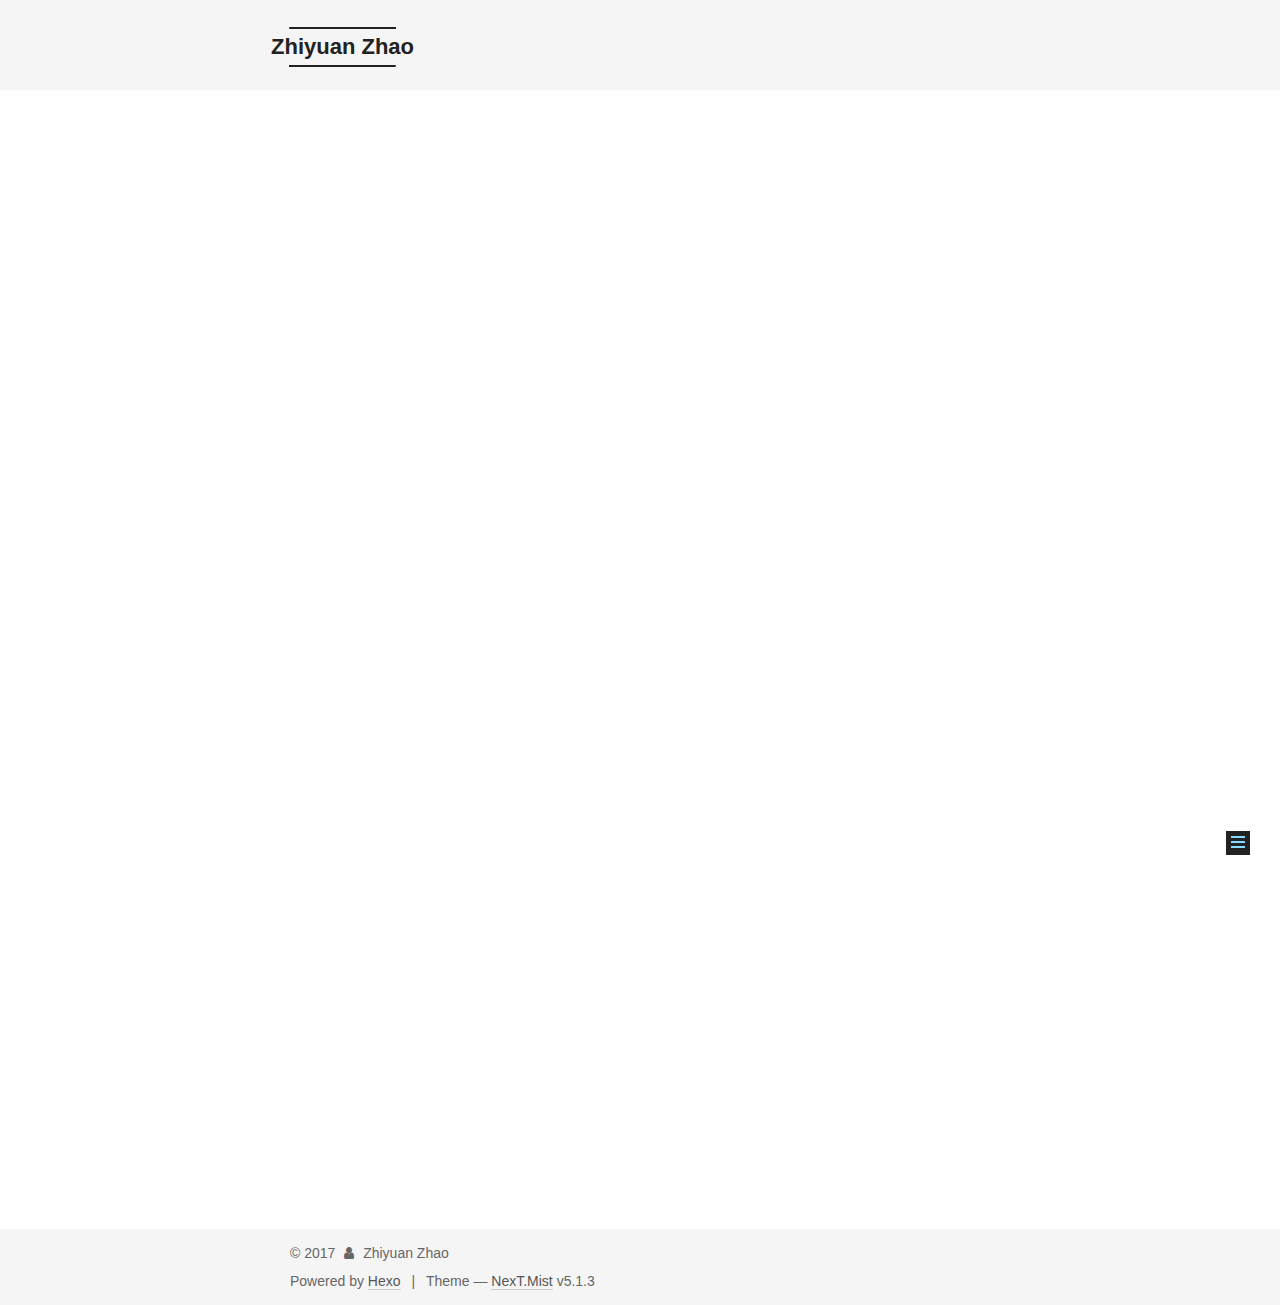
==== commit 04955b37: "Site updated: 2017-11-13 19:14:07" ====
--- a/about/index.html
+++ b/about/index.html
@@ -86,7 +86,7 @@
 <meta property="og:site_name" content="Zhiyuan Zhao">
 <meta property="og:description" content="MasterRm B105,Mork Family Department of Chemical Engineering and Materials ScicenceUniversity of Southern CaliforniaLos Angeles, CA, 90089 Email: zhaozhiy@usc.edu   Biography [CV]I am currently a seco">
 <meta property="og:locale" content="en">
-<meta property="og:updated_time" content="2017-11-13T06:28:33.000Z">
+<meta property="og:updated_time" content="2017-11-14T03:09:40.000Z">
 <meta name="twitter:card" content="summary">
 <meta name="twitter:title" content="Zhiyuan Zhao">
 <meta name="twitter:description" content="MasterRm B105,Mork Family Department of Chemical Engineering and Materials ScicenceUniversity of Southern CaliforniaLos Angeles, CA, 90089 Email: zhaozhiy@usc.edu   Biography [CV]I am currently a seco">
@@ -261,7 +261,8 @@
 <p>Email: zhaozhiy@usc.edu  </p>
 <h1 id="Biography-CV"><a href="#Biography-CV" class="headerlink" title="Biography [CV]"></a><strong>Biography [CV]</strong></h1><p>I am currently a second year Master student in the <a href="https://chems.usc.edu/" target="_blank" rel="external">Mork Family Department of Chemical Engineering and Materials Science</a>, <a href="https://www.usc.edu/" target="_blank" rel="external">University of Southern California</a>. I am currently a volunteer in <a href="http://nanolab.usc.edu/" target="_blank" rel="external">Prof. Chongwu Zhou’s NanoLab</a>. Previously, I worked as Materials Inspector in <a href="http://www.xinhuigs.com/" target="_blank" rel="external">Huike Project Quality Company, Shandong Xinhui </a> in 2015-2016. Before that, I received the B.S. degree from <a href="http://eweb.ouc.edu.cn/_s85/main.psp" target="_blank" rel="external">Institute of Materials Science and Engineering</a> in <a href="http://eweb.ouc.edu.cn/" target="_blank" rel="external">Ocean University of China</a> in 2015, under the supersion of <a href="http://web.ouc.edu.cn/clkxygcyjy/6a/64/c777a27236/page.htm" target="_blank" rel="external">Prof. Qunwei Tang</a>.</p>
 <p>My research interest include solar-electricity conversion, such as quantum dot solar cell, perovskite solar cell, QLED, perovskite LED and application of carbon nanutube on thin film transistor, artifical skin, etc. </p>
-<h1 id="Selected-Publications-Go-to-full-list"><a href="#Selected-Publications-Go-to-full-list" class="headerlink" title="Selected Publications | Go to full list"></a><strong>Selected Publications | <a href="http://zhaozhiyuanchn.com/Publications/">Go to full list</a></strong></h1><h1 id="Honors-amp-Awards"><a href="#Honors-amp-Awards" class="headerlink" title="Honors &amp; Awards"></a><strong>Honors &amp; Awards</strong></h1><h1 id="Miscellany"><a href="#Miscellany" class="headerlink" title="Miscellany"></a><strong>Miscellany</strong></h1><p>Hobbies: Piano, Traditional Chinese Painting, Poping, Folk Dance, Swimming.</p>
+<h1 id="Selected-Publications-Go-to-full-list"><a href="#Selected-Publications-Go-to-full-list" class="headerlink" title="Selected Publications | Go to full list"></a><strong>Selected Publications | <a href="http://zhaozhiyuanchn.com/Publications/">Go to full list</a></strong></h1><h1 id="Honors-amp-Awards"><a href="#Honors-amp-Awards" class="headerlink" title="Honors &amp; Awards"></a><strong>Honors &amp; Awards</strong></h1><p>Outstanding Student, Thurd-Class Academic Scholarship             2013-2014<br>Outstanding Student, Thurd-Class Academic Scholarship             2012-2013<br>Outstanding Student, Thurd-Class Academic Scholarship             2011-2012</p>
+<h1 id="Miscellany"><a href="#Miscellany" class="headerlink" title="Miscellany"></a><strong>Miscellany</strong></h1><p>Hobbies: Piano, Traditional Chinese Painting, Poping, Folk Dance, Swimming.</p>
 <p>Last Updated by Zhiyuan: Nov. 12 2017</p>
 
         
--- a/css/main.css
+++ b/css/main.css
@@ -1818,7 +1818,7 @@
   width: 4px;
   height: 4px;
   border-radius: 50%;
-  background: #b5469d;
+  background: #96ffff;
 }
 .links-of-blogroll {
   font-size: 13px;
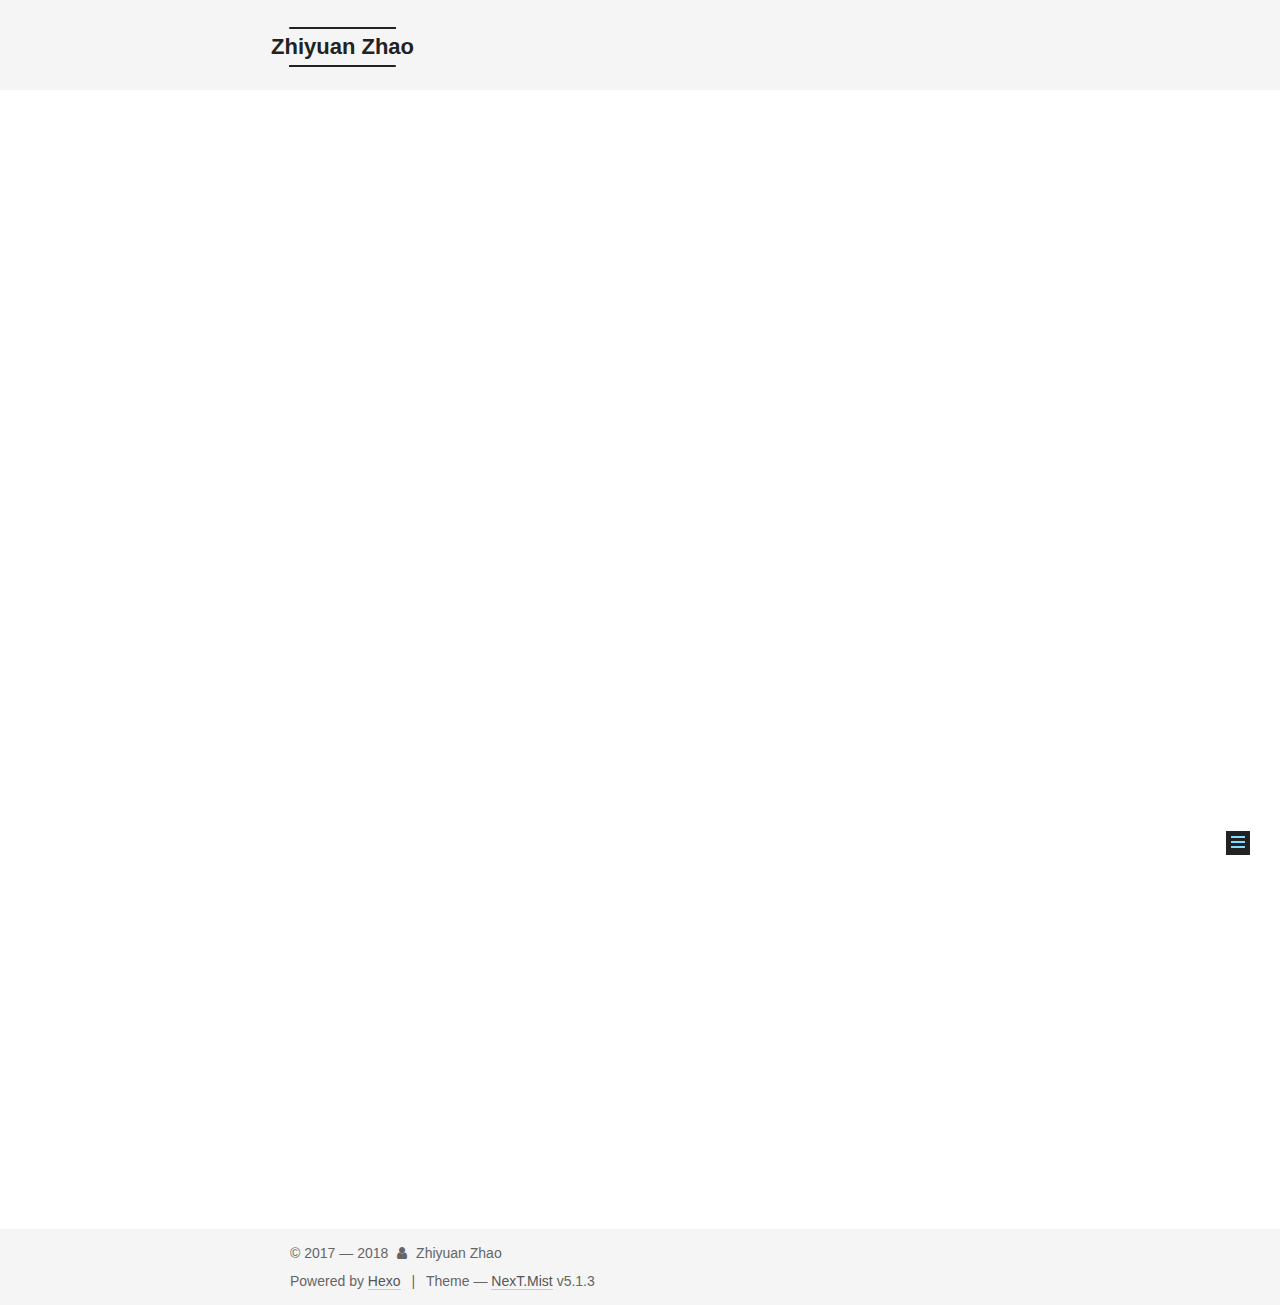
==== commit ea8bb662: "Site updated: 2018-02-07 15:23:23" ====
--- a/about/index.html
+++ b/about/index.html
@@ -99,7 +99,7 @@
     root: '/',
     scheme: 'Mist',
     version: '5.1.3',
-    sidebar: {"position":"left","display":"post","offset":12,"b2t":true,"scrollpercent":false,"onmobile":false},
+    sidebar: {"position":"left","display":"hide","offset":12,"b2t":true,"scrollpercent":false,"onmobile":false},
     fancybox: true,
     tabs: true,
     motion: {"enable":true,"async":false,"transition":{"post_block":"fadeIn","post_header":"slideDownIn","post_body":"slideDownIn","coll_header":"slideLeftIn","sidebar":"slideUpIn"}},
@@ -340,15 +340,6 @@
 
           <nav class="site-state motion-element">
 
-            
-              <div class="site-state-item site-state-posts">
-              
-                <a href="/archives">
-              
-                  <span class="site-state-item-count">2</span>
-                  <span class="site-state-item-name">posts</span>
-                </a>
-              </div>
             
 
             
@@ -429,7 +420,7 @@
 
     <footer id="footer" class="footer">
       <div class="footer-inner">
-        <div class="copyright">&copy; <span itemprop="copyrightYear">2017</span>
+        <div class="copyright">&copy; 2017 &mdash; <span itemprop="copyrightYear">2018</span>
   <span class="with-love">
     <i class="fa fa-user"></i>
   </span>
--- a/css/main.css
+++ b/css/main.css
@@ -1818,7 +1818,7 @@
   width: 4px;
   height: 4px;
   border-radius: 50%;
-  background: #96ffff;
+  background: #7fdfff;
 }
 .links-of-blogroll {
   font-size: 13px;
